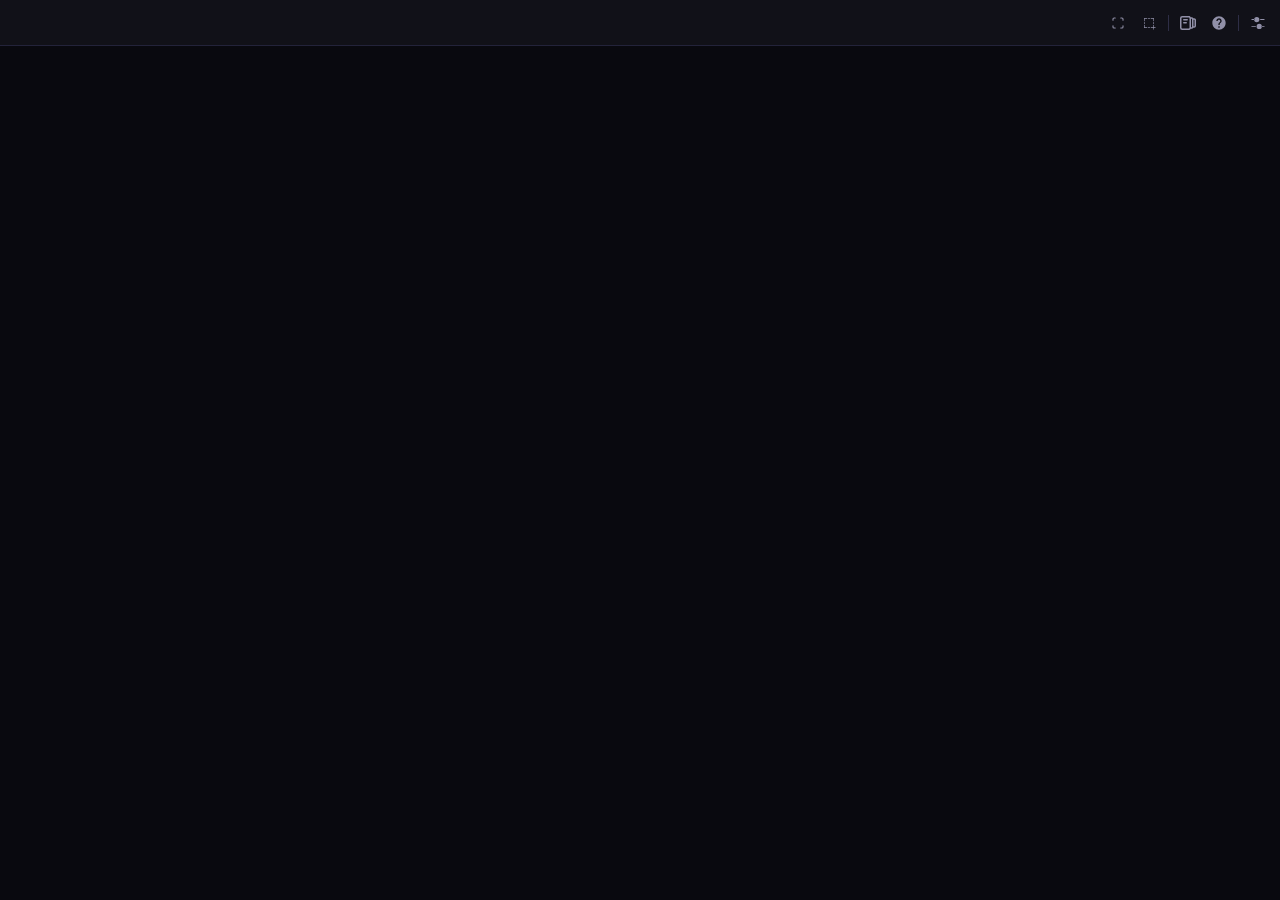
==== panel/index.html @ ac5a8de8 "Initial commit: Genaibar - AI Sidebar Chrome Extension" ====
<!DOCTYPE html>
<html lang="en">
<head>
  <meta charset="UTF-8" />
  <meta name="viewport" content="width=device-width, initial-scale=1.0" />
  <title>Genaibar</title>
  <link rel="stylesheet" href="panel.css" />
</head>
<body>
<div class="app">

  <!-- ═══ TOPBAR ═══ -->
  <header class="topbar">
    <div class="tabs-scroll" id="tabsScroll">
      <div class="tabs" id="tabs"></div>
    </div>

    <div class="topbar-actions">
      <!-- Screenshot buttons -->
      <button class="icon-btn" id="screenshotBtn" title="Full screenshot (Alt+Shift+S)">
        <svg viewBox="-2.4 -2.4 28.8 28.8" fill="currentColor">
          <path d="M2,7V5A3,3,0,0,1,5,2H7A1,1,0,0,1,7,4H5A1,1,0,0,0,4,5V7A1,1,0,0,1,2,7ZM2,19a3,3,0,0,0,3,3H7a1,1,0,0,0,0-2H5a1,1,0,0,1-1-1V17a1,1,0,0,0-2,0Zm20-2a1,1,0,0,0-2,0v2a1,1,0,0,1-1,1H17a1,1,0,0,0,0,2h2a3,3,0,0,0,3-3ZM22,5a3,3,0,0,0-3-3H17a1,1,0,0,0,0,2h2a1,1,0,0,1,1,1V7a1,1,0,0,0,2,0Z"/>
        </svg>
      </button>
      <button class="icon-btn" id="regionBtn" title="Region screenshot (Alt+Shift+R)">
        <svg viewBox="0 0 48 48" fill="currentColor">
          <path d="M26,39H22a1,1,0,0,1,0-2h4a1,1,0,0,1,0,2Z"/>
          <path d="M26,11H22a1,1,0,0,1,0-2h4a1,1,0,0,1,0,2Z"/>
          <path d="M38,27a1,1,0,0,1-1-1V22a1,1,0,0,1,2,0v4A1,1,0,0,1,38,27Z"/>
          <path d="M10,27a1,1,0,0,1-1-1V22a1,1,0,0,1,2,0v4A1,1,0,0,1,10,27Z"/>
          <path d="M38,39H30a1,1,0,1,1,0-2h7V30a1,1,0,0,1,2,0v8A1,1,0,0,1,38,39Z"/>
          <path d="M38,18.92a1,1,0,0,1-1-1V11H29.76a1,1,0,0,1,0-2H38a1,1,0,0,1,1,1v7.92A1,1,0,0,1,38,18.92Z"/>
          <path d="M10,18.92a1,1,0,0,1-1-1V10a1,1,0,0,1,1-1h8.1a1,1,0,0,1,0,2H11v6.92A1,1,0,0,1,10,18.92Z"/>
          <path d="M18.07,39H10a1,1,0,0,1-1-1V30a1,1,0,1,1,2,0v7h7.07a1,1,0,0,1,0,2Z"/>
          <path d="M38,44a1,1,0,0,1-1-1V38a1,1,0,0,1,2,0v5A1,1,0,0,1,38,44Z"/>
          <path d="M43,39H38a1,1,0,0,1,0-2h5a1,1,0,0,1,0,2Z"/>
        </svg>
      </button>

      <div class="topbar-divider"></div>

      <!-- History — always visible -->
      <button class="icon-btn" id="historyBtn" title="Session history">
        <svg viewBox="0 0 16 16" fill="currentColor">
          <path d="M3.05 4.75a.7.7 0 01.7-.7h3.5a.7.7 0 110 1.4h-3.5a.7.7 0 01-.7-.7zM3.75 7.05a.7.7 0 100 1.4h2.5a.7.7 0 100-1.4h-2.5z"/>
          <path fill-rule="evenodd" d="M0 3.25A2.25 2.25 0 012.25 1h6.5c.883 0 1.648.51 2.016 1.25h.984c.698 0 1.3.409 1.582 1h.918c.966 0 1.75.784 1.75 1.75v6a1.75 1.75 0 01-1.75 1.75h-.918c-.281.591-.884 1-1.582 1h-.984A2.25 2.25 0 018.75 15h-6.5A2.25 2.25 0 010 12.75v-9.5zm13.5 8h.75a.25.25 0 00.25-.25V5a.25.25 0 00-.25-.25h-.75v6.5zm-2.5 1v-8.5h.75A.25.25 0 0112 4v8a.25.25 0 01-.25.25H11zM2.25 2.5a.75.75 0 00-.75.75v9.5c0 .414.336.75.75.75h6.5a.75.75 0 00.75-.75v-9.5a.75.75 0 00-.75-.75h-6.5z" clip-rule="evenodd"/>
        </svg>
      </button>

      <!-- Prompt library -->
      <button class="icon-btn" id="promptsBtn" title="Prompt library">
        <svg viewBox="0 0 24 24" fill="currentColor">
          <path d="M12 2C6.48 2 2 6.48 2 12s4.48 10 10 10 10-4.48 10-10S17.52 2 12 2zm1 17h-2v-2h2v2zm2.07-7.75l-.9.92C13.45 12.9 13 13.5 13 15h-2v-.5c0-1.1.45-2.1 1.17-2.83l1.24-1.26c.37-.36.59-.86.59-1.41 0-1.1-.9-2-2-2s-2 .9-2 2H8c0-2.21 1.79-4 4-4s4 1.79 4 4c0 .88-.36 1.68-.93 2.25z"/>
        </svg>
      </button>

      <div class="topbar-divider"></div>

      <!-- Settings -->
      <button class="icon-btn" id="settingsBtn" title="Settings">
        <svg viewBox="0 0 24 24" fill="currentColor">
          <path d="M21.3 7.58H15.72c-.39 0-.7-.31-.7-.7s.31-.7.7-.7h5.58c.39 0 .7.31.7.7s-.31.7-.7.7ZM6.42 7.58H2.7c-.39 0-.7-.31-.7-.7s.31-.7.7-.7h3.72c.39 0 .7.31.7.7s-.32.7-.7.7ZM10.14 10.83a3.95 3.95 0 100-7.9 3.95 3.95 0 000 7.9ZM21.3 17.81h-3.72c-.39 0-.7-.31-.7-.7s.31-.7.7-.7h3.72c.39 0 .7.31.7.7s-.31.7-.7.7ZM8.28 17.81H2.7c-.39 0-.7-.31-.7-.7s.31-.7.7-.7h5.58c.39 0 .7.31.7.7s-.32.7-.7.7ZM13.86 21.07a3.95 3.95 0 100-7.9 3.95 3.95 0 000 7.9Z"/>
        </svg>
      </button>
    </div>
  </header>

  <!-- ═══ HISTORY PANEL ═══ -->
  <div class="slide-panel hidden" id="historyPanel">
    <div class="slide-panel-header">
      <div class="slide-panel-title">
        <svg viewBox="0 0 16 16" fill="currentColor" style="width:13px;height:13px">
          <path d="M3.05 4.75a.7.7 0 01.7-.7h3.5a.7.7 0 110 1.4h-3.5a.7.7 0 01-.7-.7zM3.75 7.05a.7.7 0 100 1.4h2.5a.7.7 0 100-1.4h-2.5z"/>
          <path fill-rule="evenodd" d="M0 3.25A2.25 2.25 0 012.25 1h6.5c.883 0 1.648.51 2.016 1.25h.984c.698 0 1.3.409 1.582 1h.918c.966 0 1.75.784 1.75 1.75v6a1.75 1.75 0 01-1.75 1.75h-.918c-.281.591-.884 1-1.582 1h-.984A2.25 2.25 0 018.75 15h-6.5A2.25 2.25 0 010 12.75v-9.5zm13.5 8h.75a.25.25 0 00.25-.25V5a.25.25 0 00-.25-.25h-.75v6.5zm-2.5 1v-8.5h.75A.25.25 0 0112 4v8a.25.25 0 01-.25.25H11zM2.25 2.5a.75.75 0 00-.75.75v9.5c0 .414.336.75.75.75h6.5a.75.75 0 00.75-.75v-9.5a.75.75 0 00-.75-.75h-6.5z" clip-rule="evenodd"/>
        </svg>
        Session History
      </div>
      <div class="slide-panel-filters">
        <button class="filter-btn active" data-filter="all">All</button>
        <button class="filter-btn" data-filter="image">Images</button>
        <button class="filter-btn" data-filter="text">Text</button>
      </div>
      <button class="clear-btn" id="clearHistoryBtn">Clear</button>
    </div>
    <div class="history-scroll" id="historyScroll">
      <div class="history-content" id="historyContent"></div>
    </div>
  </div>

  <!-- ═══ PROMPTS PANEL ═══ -->
  <div class="slide-panel hidden" id="promptsPanel">
    <div class="slide-panel-header">
      <div class="slide-panel-title">
        <svg viewBox="0 0 24 24" fill="currentColor" style="width:13px;height:13px">
          <path d="M12 2C6.48 2 2 6.48 2 12s4.48 10 10 10 10-4.48 10-10S17.52 2 12 2zm1 17h-2v-2h2v2zm2.07-7.75l-.9.92C13.45 12.9 13 13.5 13 15h-2v-.5c0-1.1.45-2.1 1.17-2.83l1.24-1.26c.37-.36.59-.86.59-1.41 0-1.1-.9-2-2-2s-2 .9-2 2H8c0-2.21 1.79-4 4-4s4 1.79 4 4c0 .88-.36 1.68-.93 2.25z"/>
        </svg>
        Prompt Library
      </div>
      <button class="manage-btn" id="managePromptsBtn">+ Manage</button>
    </div>
    <div class="prompts-list" id="promptsList"></div>
  </div>

  <!-- ═══ IFRAME AREA ═══ -->
  <main class="iframe-area" id="iframeArea">
    <div class="empty-state" id="emptyState" style="display:none">
      <div class="empty-icon">
        <svg viewBox="0 0 48 48" fill="none">
          <circle cx="24" cy="24" r="22" stroke="#7c3aed" stroke-width="1.5"/>
          <path d="M16 24h16M24 16v16" stroke="#7c3aed" stroke-width="1.5" stroke-linecap="round"/>
        </svg>
      </div>
      <p class="empty-title">No LLMs added yet</p>
      <p class="empty-sub">Open Settings to add your first AI assistant</p>
      <button class="btn-primary" id="emptySettingsBtn">Open Settings</button>
    </div>

    <!-- Paste overlay -->
    <div class="paste-overlay hidden" id="pasteOverlay">
      <div class="paste-card">
        <div class="paste-ripple"></div>
        <svg class="paste-svg" viewBox="0 0 24 24" fill="none">
          <rect x="8" y="4" width="12" height="16" rx="2" stroke="#a78bfa" stroke-width="1.5"/>
          <path d="M8 8H5a1 1 0 00-1 1v11a1 1 0 001 1h11a1 1 0 001-1v-3" stroke="#a78bfa" stroke-width="1.5" stroke-linecap="round"/>
        </svg>
        <div class="paste-title" id="pasteTitle">Pasting…</div>
        <div class="paste-sub">Or click the LLM input and press <kbd>Ctrl+V</kbd></div>
        <div class="paste-track"><div class="paste-bar" id="pasteBar"></div></div>
        <div class="paste-dismiss">Click anywhere to dismiss</div>
      </div>
    </div>
  </main>

  <!-- ═══ STATUS BAR ═══ -->
  <div class="status-bar" id="statusBar">
    <span id="statusText"></span>
    <button class="open-tab-btn" id="openTabBtn">
      <svg viewBox="0 0 16 16" fill="currentColor"><path d="M8.636 3.5a.5.5 0 0 0-.5-.5H1.5A1.5 1.5 0 0 0 0 4.5v10A1.5 1.5 0 0 0 1.5 16h10a1.5 1.5 0 0 0 1.5-1.5V7.864a.5.5 0 0 0-1 0V14.5a.5.5 0 0 1-.5.5h-10a.5.5 0 0 1-.5-.5v-10a.5.5 0 0 1 .5-.5h6.636a.5.5 0 0 0 .5-.5z"/><path d="M16 .5a.5.5 0 0 0-.5-.5h-5a.5.5 0 0 0 0 1h3.793L6.146 9.146a.5.5 0 1 0 .708.708L15 1.707V5.5a.5.5 0 0 0 1 0v-5z"/></svg>
      Open in tab
    </button>
  </div>

  <!-- ═══ SCREENSHOT OVERLAY (manual only) ═══ -->
  <div class="ss-overlay hidden" id="ssOverlay">
    <div class="ss-header">
      <div class="ss-header-left">
        <svg viewBox="-2.4 -2.4 28.8 28.8" fill="currentColor" style="width:14px;height:14px;color:#a78bfa">
          <path d="M2,7V5A3,3,0,0,1,5,2H7A1,1,0,0,1,7,4H5A1,1,0,0,0,4,5V7A1,1,0,0,1,2,7ZM2,19a3,3,0,0,0,3,3H7a1,1,0,0,0,0-2H5a1,1,0,0,1-1-1V17a1,1,0,0,0-2,0Zm20-2a1,1,0,0,0-2,0v2a1,1,0,0,1-1,1H17a1,1,0,0,0,0,2h2a3,3,0,0,0,3-3ZM22,5a3,3,0,0,0-3-3H17a1,1,0,0,0,0,2h2a1,1,0,0,1,1,1V7a1,1,0,0,0,2,0Z"/>
        </svg>
        Screenshot
        <span class="ss-badge" id="ssDimsBadge"></span>
      </div>
      <div class="ss-header-right">
        <button class="icon-btn sm" id="ssRetakeBtn" title="Retake">
          <svg viewBox="-2.4 -2.4 28.8 28.8" fill="currentColor"><path d="M2,7V5A3,3,0,0,1,5,2H7A1,1,0,0,1,7,4H5A1,1,0,0,0,4,5V7A1,1,0,0,1,2,7ZM2,19a3,3,0,0,0,3,3H7a1,1,0,0,0,0-2H5a1,1,0,0,1-1-1V17a1,1,0,0,0-2,0Zm20-2a1,1,0,0,0-2,0v2a1,1,0,0,1-1,1H17a1,1,0,0,0,0,2h2a3,3,0,0,0,3-3ZM22,5a3,3,0,0,0-3-3H17a1,1,0,0,0,0,2h2a1,1,0,0,1,1,1V7a1,1,0,0,0,2,0Z"/></svg>
        </button>
        <button class="icon-btn sm" id="ssHistBtn" title="History">
          <svg viewBox="0 0 16 16" fill="currentColor"><path d="M3.05 4.75a.7.7 0 01.7-.7h3.5a.7.7 0 110 1.4h-3.5a.7.7 0 01-.7-.7zM3.75 7.05a.7.7 0 100 1.4h2.5a.7.7 0 100-1.4h-2.5z"/><path fill-rule="evenodd" d="M0 3.25A2.25 2.25 0 012.25 1h6.5c.883 0 1.648.51 2.016 1.25h.984c.698 0 1.3.409 1.582 1h.918c.966 0 1.75.784 1.75 1.75v6a1.75 1.75 0 01-1.75 1.75h-.918c-.281.591-.884 1-1.582 1h-.984A2.25 2.25 0 018.75 15h-6.5A2.25 2.25 0 010 12.75v-9.5zm13.5 8h.75a.25.25 0 00.25-.25V5a.25.25 0 00-.25-.25h-.75v6.5zm-2.5 1v-8.5h.75A.25.25 0 0112 4v8a.25.25 0 01-.25.25H11zM2.25 2.5a.75.75 0 00-.75.75v9.5c0 .414.336.75.75.75h6.5a.75.75 0 00.75-.75v-9.5a.75.75 0 00-.75-.75h-6.5z" clip-rule="evenodd"/></svg>
        </button>
        <button class="icon-btn sm" id="ssCloseBtn" title="Close">
          <svg viewBox="0 0 20 20" fill="currentColor"><path fill-rule="evenodd" d="M4.293 4.293a1 1 0 011.414 0L10 8.586l4.293-4.293a1 1 0 111.414 1.414L11.414 10l4.293 4.293a1 1 0 01-1.414 1.414L10 11.414l-4.293 4.293a1 1 0 01-1.414-1.414L8.586 10 4.293 5.707a1 1 0 010-1.414z" clip-rule="evenodd"/></svg>
        </button>
      </div>
    </div>

    <div class="ss-preview"><img id="ssImage" src="" alt="Screenshot" draggable="false"/></div>

    <div class="ss-resize-row">
      <span class="ss-resize-label">Resize</span>
      <div class="ss-presets">
        <button class="preset-sz active" data-scale="1">100%</button>
        <button class="preset-sz" data-scale="0.75">75%</button>
        <button class="preset-sz" data-scale="0.5">50%</button>
        <button class="preset-sz" data-scale="0.25">25%</button>
      </div>
      <div class="ss-custom">
        <input type="number" id="customW" placeholder="W" min="1"/>
        <span>×</span>
        <input type="number" id="customH" placeholder="H" min="1"/>
        <button class="btn-xs" id="applyCustomSize">Apply</button>
      </div>
    </div>

    <div class="ss-actions">
      <button class="btn-send" id="ssSendBtn">
        <svg viewBox="0 0 20 20" fill="currentColor"><path d="M10.894 2.553a1 1 0 00-1.788 0l-7 14a1 1 0 001.169 1.409l5-1.429A1 1 0 009 15.571V11a1 1 0 112 0v4.571a1 1 0 00.725.962l5 1.428a1 1 0 001.17-1.408l-7-14z"/></svg>
        Send to LLM
      </button>
      <button class="btn-outline-sm" id="ssCopyBtn">
        <svg viewBox="0 0 20 20" fill="currentColor"><path d="M8 3a1 1 0 011-1h2a1 1 0 110 2H9a1 1 0 01-1-1z"/><path d="M6 3a2 2 0 00-2 2v11a2 2 0 002 2h8a2 2 0 002-2V5a2 2 0 00-2-2 3 3 0 01-3 3H9a3 3 0 01-3-3z"/></svg>
        Copy
      </button>
    </div>

    <!-- History strip inside ss-overlay -->
    <div class="ss-hist-strip hidden" id="ssHistStrip">
      <div class="ss-hist-label">History</div>
      <div class="ss-hist-row" id="ssHistRow"></div>
    </div>
  </div>

  <!-- Capturing spinner -->
  <div class="capturing hidden" id="ssCapturing">
    <div class="spinner"></div>
    <span>Capturing…</span>
  </div>

  <!-- Toast -->
  <div class="toast" id="toast"></div>
</div>
<script src="panel.js"></script>
</body>
</html>
---- panel/panel.css ----
:root {
  --bg-0: #09090f;
  --bg-1: #111118;
  --bg-2: #1a1a26;
  --bg-3: #222232;
  --bg-4: #2c2c40;
  --accent: #7c3aed;
  --accent-dim: rgba(124,58,237,0.18);
  --accent-glow: rgba(124,58,237,0.35);
  --accent-light: #a78bfa;
  --text-1: #f1f0f8;
  --text-2: #9190a8;
  --text-3: #4e4d64;
  --border: #23233a;
  --border-light: #2e2e46;
  --success: #10b981;
  --danger: #ef4444;
  --warn: #f59e0b;
  --topbar-h: 46px;
  --status-h: 28px;
  --r: 8px;
}
*,*::before,*::after{box-sizing:border-box;margin:0;padding:0}
html,body{width:100%;height:100%;overflow:hidden;background:var(--bg-0);font-family:-apple-system,BlinkMacSystemFont,'Segoe UI',system-ui,sans-serif;color:var(--text-1);font-size:13px;-webkit-font-smoothing:antialiased}
.app{display:flex;flex-direction:column;height:100vh;overflow:hidden;position:relative}

/* ── TOPBAR ─────────────────────────────────────── */
.topbar{
  display:flex;align-items:center;height:var(--topbar-h);
  background:var(--bg-1);border-bottom:1px solid var(--border);
  flex-shrink:0;padding-right:4px;gap:2px;
}
.tabs-scroll{flex:1;overflow-x:auto;overflow-y:hidden;scrollbar-width:none;height:100%}
.tabs-scroll::-webkit-scrollbar{display:none}
.tabs{display:flex;align-items:center;height:100%;gap:3px;padding:0 6px;min-width:max-content}

/* favicon-only tabs */
.tab{
  position:relative;display:flex;align-items:center;justify-content:center;
  width:36px;height:36px;border-radius:var(--r);cursor:pointer;
  border:1px solid transparent;transition:all .15s;flex-shrink:0;
}
.tab:hover{background:var(--bg-2);border-color:var(--border-light)}
.tab.active{background:var(--accent-dim);border-color:var(--accent)}
.tab-favicon{
  width:22px;height:22px;border-radius:4px;
  display:flex;align-items:center;justify-content:center;
  font-size:11px;font-weight:700;flex-shrink:0;
}
.tab-favicon img{width:20px;height:20px;border-radius:3px;object-fit:contain;display:block}
.tab-close{
  position:absolute;top:-5px;right:-5px;
  display:none;align-items:center;justify-content:center;
  width:14px;height:14px;border-radius:50%;
  background:var(--bg-3);border:1px solid var(--border-light);
  cursor:pointer;color:var(--text-3);padding:0;z-index:1;transition:all .1s
}
.tab-close svg{width:8px;height:8px}
.tab:hover .tab-close{display:flex}
.tab-close:hover{background:var(--danger);color:#fff;border-color:var(--danger)}

/* topbar action buttons */
.topbar-actions{display:flex;align-items:center;gap:1px;flex-shrink:0;padding:0 3px}
.topbar-divider{width:1px;height:16px;background:var(--border-light);margin:0 3px}
.icon-btn{
  display:flex;align-items:center;justify-content:center;
  width:30px;height:30px;border-radius:var(--r);
  background:transparent;border:none;cursor:pointer;
  color:var(--text-2);transition:all .15s;flex-shrink:0;
}
.icon-btn svg{width:16px;height:16px}
.icon-btn:hover{background:var(--bg-2);color:var(--text-1)}
.icon-btn:active{background:var(--bg-3)}
.icon-btn.active{background:var(--accent-dim);color:var(--accent-light)}
.icon-btn.sm svg{width:14px;height:14px}

/* ── SLIDE PANELS (history + prompts) ──────────── */
.slide-panel{
  position:absolute;left:0;right:0;top:var(--topbar-h);
  background:var(--bg-1);border-bottom:1px solid var(--border);
  z-index:300;display:flex;flex-direction:column;max-height:260px;
  animation:slideDown .18s ease;
}
.slide-panel.hidden{display:none}
@keyframes slideDown{from{opacity:0;transform:translateY(-8px)}to{opacity:1;transform:translateY(0)}}

.slide-panel-header{
  display:flex;align-items:center;gap:8px;
  padding:8px 10px;border-bottom:1px solid var(--border);flex-shrink:0
}
.slide-panel-title{display:flex;align-items:center;gap:6px;font-size:12px;font-weight:700;color:var(--text-1)}
.slide-panel-filters{display:flex;gap:3px;margin-left:auto}
.filter-btn{
  padding:3px 8px;border-radius:5px;border:1px solid transparent;
  background:transparent;color:var(--text-2);font-size:11px;font-weight:600;cursor:pointer;transition:all .12s
}
.filter-btn:hover{color:var(--text-1);border-color:var(--border-light)}
.filter-btn.active{background:var(--accent-dim);border-color:var(--accent);color:var(--accent-light)}
.clear-btn{
  padding:3px 8px;border-radius:5px;border:1px solid var(--border-light);
  background:transparent;color:var(--text-3);font-size:11px;cursor:pointer;transition:all .12s
}
.clear-btn:hover{color:var(--danger);border-color:var(--danger)}
.manage-btn{
  margin-left:auto;padding:3px 10px;border-radius:5px;
  background:var(--accent);border:none;color:#fff;font-size:11px;font-weight:600;cursor:pointer;transition:all .12s
}
.manage-btn:hover{background:#6d28d9}

/* history scroll area */
.history-scroll{flex:1;overflow-y:auto;scrollbar-width:thin;scrollbar-color:var(--border) transparent}
.history-content{padding:8px;display:flex;flex-direction:column;gap:6px}
.history-empty{padding:20px;text-align:center;color:var(--text-3);font-size:12px}

/* image items in history (grid row) */
.history-images-row{display:flex;gap:5px;flex-wrap:wrap}
.history-img-item{
  width:72px;height:52px;border-radius:6px;overflow:hidden;
  border:1px solid var(--border-light);cursor:pointer;position:relative;flex-shrink:0;
  transition:border-color .12s,transform .12s;
}
.history-img-item:hover{border-color:var(--accent);transform:scale(1.03)}
.history-img-item img{width:100%;height:100%;object-fit:cover;display:block}
.history-img-item .hist-meta{
  position:absolute;bottom:0;left:0;right:0;
  background:rgba(0,0,0,.65);font-size:9px;color:#ccc;
  padding:2px 4px;text-align:center;
}
/* text items in history */
.history-text-item{
  padding:8px 10px;border-radius:6px;
  border:1px solid var(--border-light);cursor:pointer;
  transition:border-color .12s,background .12s;
}
.history-text-item:hover{border-color:var(--accent);background:var(--bg-2)}
.history-text-preview{font-size:12px;color:var(--text-2);line-height:1.5;
  overflow:hidden;display:-webkit-box;-webkit-line-clamp:2;-webkit-box-orient:vertical}
.history-text-meta{font-size:10px;color:var(--text-3);margin-top:3px}

/* ── PROMPTS LIST ───────────────────────────────── */
.prompts-list{flex:1;overflow-y:auto;scrollbar-width:thin;scrollbar-color:var(--border) transparent}
.prompt-item{
  display:flex;flex-direction:column;gap:3px;
  padding:10px 12px;border-bottom:1px solid var(--border);cursor:pointer;transition:background .12s
}
.prompt-item:hover{background:var(--bg-2)}
.prompt-item:last-child{border-bottom:none}
.prompt-title{font-size:12px;font-weight:700;color:var(--text-1)}
.prompt-preview{font-size:11px;color:var(--text-2);
  overflow:hidden;display:-webkit-box;-webkit-line-clamp:1;-webkit-box-orient:vertical}
.prompts-empty{padding:20px;text-align:center;color:var(--text-3);font-size:12px;line-height:1.6}
.prompts-empty a{color:var(--accent-light);cursor:pointer;text-decoration:underline}

/* ── IFRAME AREA ────────────────────────────────── */
.iframe-area{flex:1;position:relative;overflow:hidden;background:var(--bg-0)}
.llm-iframe{position:absolute;inset:0;width:100%;height:100%;border:none;display:none;background:#fff}
.llm-iframe.active{display:block}
.iframe-loader{
  position:absolute;inset:0;display:flex;flex-direction:column;
  align-items:center;justify-content:center;gap:14px;
  background:var(--bg-0);z-index:10;transition:opacity .3s
}
.iframe-loader.hidden{opacity:0;pointer-events:none}
.spinner{
  width:24px;height:24px;border-radius:50%;
  border:2px solid var(--border-light);border-top-color:var(--accent);
  animation:spin .65s linear infinite
}
@keyframes spin{to{transform:rotate(360deg)}}
.loader-name{font-size:12px;color:var(--text-2)}

/* empty state */
.empty-state{
  position:absolute;inset:0;display:flex;flex-direction:column;
  align-items:center;justify-content:center;gap:12px;padding:32px
}
.empty-icon svg{width:52px;height:52px}
.empty-title{font-size:15px;font-weight:700}
.empty-sub{font-size:12px;color:var(--text-2);text-align:center;line-height:1.6}
.btn-primary{
  margin-top:6px;padding:9px 22px;background:var(--accent);color:#fff;
  border:none;border-radius:var(--r);font-size:13px;font-weight:700;cursor:pointer;transition:background .15s
}
.btn-primary:hover{background:#6d28d9}

/* ── PASTE OVERLAY ──────────────────────────────── */
.paste-overlay{
  position:absolute;inset:0;z-index:50;
  background:rgba(9,9,15,.72);backdrop-filter:blur(5px);
  display:flex;align-items:center;justify-content:center;cursor:pointer;
  opacity:0;transition:opacity .22s;pointer-events:none
}
.paste-overlay.hidden{display:none}
.paste-overlay.visible{opacity:1;pointer-events:all}
.paste-card{
  background:var(--bg-1);border:1px solid var(--accent);border-radius:18px;
  padding:28px 32px;display:flex;flex-direction:column;align-items:center;
  gap:10px;box-shadow:0 0 48px var(--accent-glow),0 12px 40px rgba(0,0,0,.6);
  text-align:center;max-width:260px;position:relative;overflow:hidden
}
.paste-ripple{
  position:absolute;width:200px;height:200px;border-radius:50%;
  background:var(--accent-dim);top:-60px;left:50%;transform:translateX(-50%);
  animation:ripple 2.5s ease-in-out infinite
}
@keyframes ripple{0%,100%{transform:translateX(-50%) scale(.9);opacity:.6}50%{transform:translateX(-50%) scale(1.2);opacity:.2}}
.paste-svg{width:38px;height:38px;position:relative;z-index:1}
.paste-title{font-size:14px;font-weight:800;position:relative;z-index:1}
.paste-sub{font-size:11px;color:var(--text-2);position:relative;z-index:1}
.paste-sub kbd{
  display:inline-flex;align-items:center;padding:1px 5px;
  background:var(--bg-3);border:1px solid var(--border-light);border-radius:4px;
  font-family:inherit;font-size:11px;font-weight:700;color:var(--accent-light)
}
.paste-track{width:100%;height:3px;background:var(--bg-3);border-radius:2px;overflow:hidden;position:relative;z-index:1}
.paste-bar{height:100%;background:var(--accent);border-radius:2px;width:100%}
.paste-dismiss{font-size:10px;color:var(--text-3);position:relative;z-index:1}

/* ── STATUS BAR ─────────────────────────────────── */
.status-bar{
  display:none;align-items:center;justify-content:space-between;
  height:var(--status-h);padding:0 8px;
  background:var(--bg-1);border-top:1px solid var(--border);flex-shrink:0;gap:6px
}
.status-bar.visible{display:flex}
#statusText{font-size:10px;color:var(--text-3);overflow:hidden;text-overflow:ellipsis;white-space:nowrap;flex:1}
.open-tab-btn{
  display:flex;align-items:center;gap:4px;padding:2px 7px;
  background:var(--bg-3);border:1px solid var(--border-light);border-radius:5px;
  color:var(--text-2);font-size:10px;cursor:pointer;transition:all .15s;white-space:nowrap;flex-shrink:0
}
.open-tab-btn svg{width:10px;height:10px}
.open-tab-btn:hover{color:var(--text-1);border-color:var(--accent)}

/* ── SCREENSHOT OVERLAY ─────────────────────────── */
.ss-overlay{
  position:absolute;inset:0;background:var(--bg-0);
  display:flex;flex-direction:column;z-index:200;overflow:hidden
}
.ss-overlay.hidden{display:none}
.ss-header{
  display:flex;align-items:center;justify-content:space-between;
  padding:7px 8px;background:var(--bg-1);border-bottom:1px solid var(--border);flex-shrink:0
}
.ss-header-left{display:flex;align-items:center;gap:6px;font-size:12px;font-weight:700}
.ss-header-right{display:flex;align-items:center;gap:1px}
.ss-badge{
  font-size:10px;color:var(--text-3);background:var(--bg-3);
  padding:2px 6px;border-radius:4px;font-weight:400
}
.ss-preview{
  flex:1;overflow:auto;display:flex;align-items:flex-start;
  justify-content:center;padding:10px;min-height:0;background:var(--bg-0)
}
.ss-preview img{
  max-width:100%;height:auto;border-radius:5px;
  border:1px solid var(--border);box-shadow:0 4px 20px rgba(0,0,0,.5)
}
.ss-resize-row{
  flex-shrink:0;padding:8px 10px;border-top:1px solid var(--border);
  background:var(--bg-1);display:flex;align-items:center;gap:8px;flex-wrap:wrap
}
.ss-resize-label{font-size:10px;font-weight:700;text-transform:uppercase;letter-spacing:.06em;color:var(--text-3);white-space:nowrap}
.ss-presets{display:flex;gap:4px}
.preset-sz{
  padding:4px 8px;border-radius:5px;background:var(--bg-2);
  border:1px solid var(--border);color:var(--text-2);font-size:11px;font-weight:600;cursor:pointer;transition:all .12s
}
.preset-sz:hover{color:var(--text-1);border-color:var(--accent)}
.preset-sz.active{background:var(--accent-dim);border-color:var(--accent);color:var(--accent-light)}
.ss-custom{display:flex;align-items:center;gap:4px;margin-left:auto}
.ss-custom input{
  width:52px;padding:4px 6px;background:var(--bg-2);border:1px solid var(--border);
  border-radius:5px;color:var(--text-1);font-size:11px;outline:none;-moz-appearance:textfield
}
.ss-custom input::-webkit-inner-spin-button,.ss-custom input::-webkit-outer-spin-button{-webkit-appearance:none}
.ss-custom input:focus{border-color:var(--accent)}
.ss-custom span{color:var(--text-3);font-size:11px}
.btn-xs{
  padding:4px 9px;background:var(--bg-3);border:1px solid var(--border);
  border-radius:5px;color:var(--text-2);font-size:11px;font-weight:600;cursor:pointer;transition:all .12s
}
.btn-xs:hover{color:var(--text-1);border-color:var(--accent)}
.ss-actions{
  display:flex;gap:6px;padding:8px 10px;
  border-top:1px solid var(--border);background:var(--bg-1);flex-shrink:0
}
.btn-send{
  flex:1;display:flex;align-items:center;justify-content:center;
  gap:6px;padding:8px;background:var(--accent);color:#fff;
  border:none;border-radius:var(--r);font-size:12px;font-weight:700;cursor:pointer;transition:all .15s
}
.btn-send svg{width:14px;height:14px}
.btn-send:hover{background:#6d28d9}
.btn-send:active{transform:scale(.97)}
.btn-outline-sm{
  display:flex;align-items:center;justify-content:center;gap:5px;
  padding:8px 12px;background:transparent;border:1px solid var(--border-light);
  border-radius:var(--r);color:var(--text-2);font-size:12px;font-weight:600;cursor:pointer;transition:all .15s
}
.btn-outline-sm svg{width:13px;height:13px}
.btn-outline-sm:hover{color:var(--text-1);border-color:var(--accent)}

/* history strip inside ss-overlay */
.ss-hist-strip{border-top:1px solid var(--border);background:var(--bg-1);flex-shrink:0;max-height:90px}
.ss-hist-strip.hidden{display:none}
.ss-hist-label{padding:4px 10px 2px;font-size:10px;font-weight:700;text-transform:uppercase;letter-spacing:.06em;color:var(--text-3)}
.ss-hist-row{display:flex;gap:4px;padding:4px 10px 8px;overflow-x:auto;scrollbar-width:none}
.ss-hist-row::-webkit-scrollbar{display:none}
.ss-hist-thumb{
  flex-shrink:0;width:60px;height:44px;border-radius:4px;overflow:hidden;
  border:1px solid var(--border);cursor:pointer;transition:border-color .12s
}
.ss-hist-thumb:hover{border-color:var(--accent)}
.ss-hist-thumb img{width:100%;height:100%;object-fit:cover}

/* ── CAPTURING SPINNER ──────────────────────────── */
.capturing{
  position:absolute;inset:0;z-index:400;background:rgba(9,9,15,.85);
  display:flex;flex-direction:column;align-items:center;justify-content:center;gap:10px;backdrop-filter:blur(3px)
}
.capturing.hidden{display:none}
.capturing span{font-size:12px;color:var(--text-2)}

/* ── TOAST ──────────────────────────────────────── */
.toast{
  position:absolute;bottom:36px;left:50%;transform:translateX(-50%) translateY(4px);
  background:var(--bg-3);border:1px solid var(--border-light);border-radius:10px;
  padding:7px 14px;font-size:12px;font-weight:600;color:var(--text-1);
  opacity:0;transition:all .2s;pointer-events:none;z-index:500;white-space:nowrap;
  box-shadow:0 4px 20px rgba(0,0,0,.4)
}
.toast.show{opacity:1;transform:translateX(-50%) translateY(0)}
.toast.success{border-color:var(--success);color:var(--success)}
.toast.error{border-color:var(--danger);color:var(--danger)}
.toast.info{border-color:var(--accent);color:var(--accent-light)}
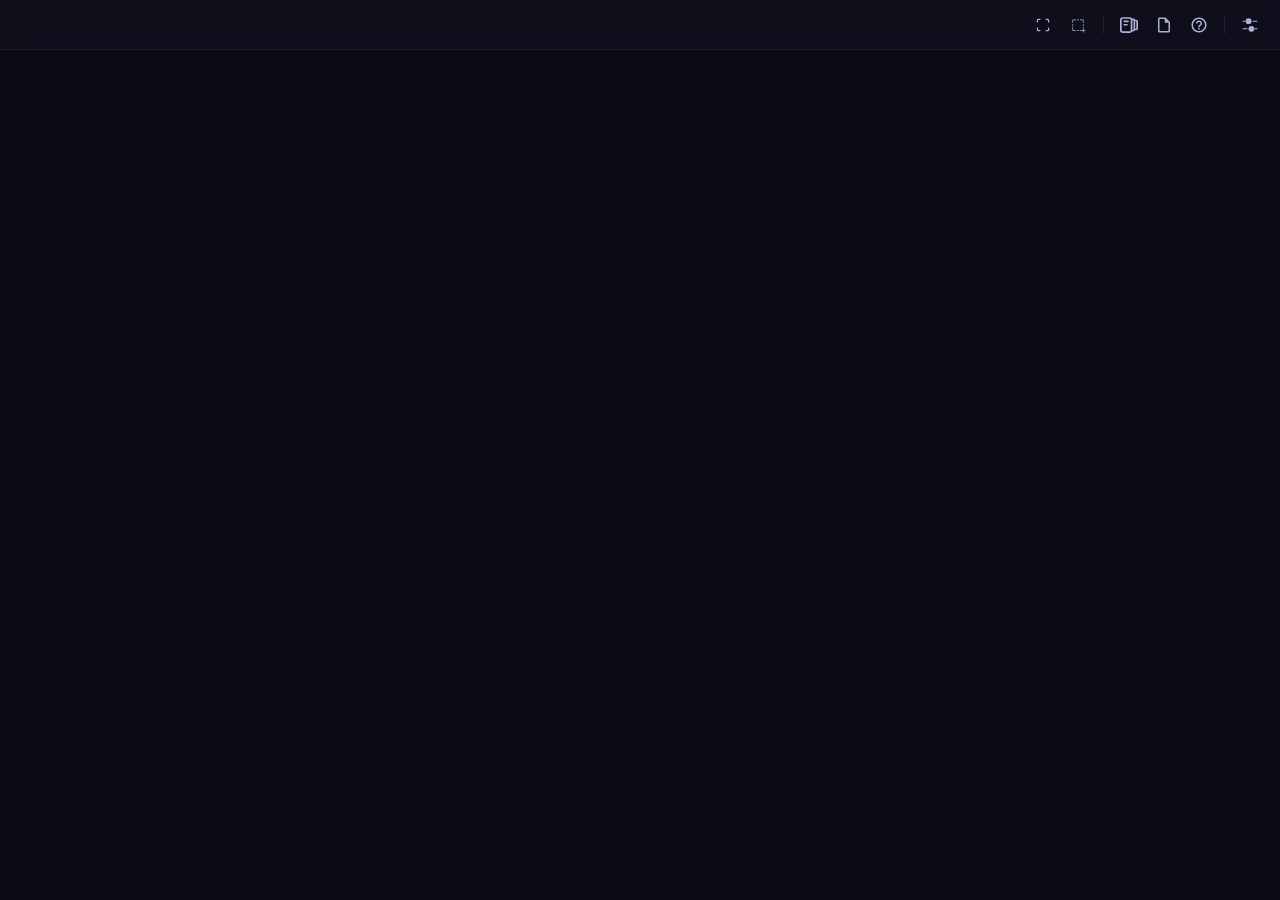
==== commit 11079e28: "Initial commit: Genaibar - v1.0.0" ====
--- a/panel/index.html
+++ b/panel/index.html
@@ -1,10 +1,10 @@
 <!DOCTYPE html>
 <html lang="en">
 <head>
-  <meta charset="UTF-8" />
-  <meta name="viewport" content="width=device-width, initial-scale=1.0" />
+  <meta charset="UTF-8"/>
+  <meta name="viewport" content="width=device-width,initial-scale=1.0"/>
   <title>Genaibar</title>
-  <link rel="stylesheet" href="panel.css" />
+  <link rel="stylesheet" href="panel.css"/>
 </head>
 <body>
 <div class="app">
@@ -14,14 +14,12 @@
     <div class="tabs-scroll" id="tabsScroll">
       <div class="tabs" id="tabs"></div>
     </div>
-
     <div class="topbar-actions">
-      <!-- Screenshot buttons -->
+      <!-- Screenshot -->
       <button class="icon-btn" id="screenshotBtn" title="Full screenshot (Alt+Shift+S)">
-        <svg viewBox="-2.4 -2.4 28.8 28.8" fill="currentColor">
-          <path d="M2,7V5A3,3,0,0,1,5,2H7A1,1,0,0,1,7,4H5A1,1,0,0,0,4,5V7A1,1,0,0,1,2,7ZM2,19a3,3,0,0,0,3,3H7a1,1,0,0,0,0-2H5a1,1,0,0,1-1-1V17a1,1,0,0,0-2,0Zm20-2a1,1,0,0,0-2,0v2a1,1,0,0,1-1,1H17a1,1,0,0,0,0,2h2a3,3,0,0,0,3-3ZM22,5a3,3,0,0,0-3-3H17a1,1,0,0,0,0,2h2a1,1,0,0,1,1,1V7a1,1,0,0,0,2,0Z"/>
-        </svg>
-      </button>
+        <svg viewBox="-2.4 -2.4 28.8 28.8" fill="currentColor"><path d="M2,7V5A3,3,0,0,1,5,2H7A1,1,0,0,1,7,4H5A1,1,0,0,0,4,5V7A1,1,0,0,1,2,7ZM2,19a3,3,0,0,0,3,3H7a1,1,0,0,0,0-2H5a1,1,0,0,1-1-1V17a1,1,0,0,0-2,0Zm20-2a1,1,0,0,0-2,0v2a1,1,0,0,1-1,1H17a1,1,0,0,0,0,2h2a3,3,0,0,0,3-3ZM22,5a3,3,0,0,0-3-3H17a1,1,0,0,0,0,2h2a1,1,0,0,1,1,1V7a1,1,0,0,0,2,0Z"/></svg>
+      </button>
+      <!-- Region -->
       <button class="icon-btn" id="regionBtn" title="Region screenshot (Alt+Shift+R)">
         <svg viewBox="0 0 48 48" fill="currentColor">
           <path d="M26,39H22a1,1,0,0,1,0-2h4a1,1,0,0,1,0,2Z"/>
@@ -36,31 +34,28 @@
           <path d="M43,39H38a1,1,0,0,1,0-2h5a1,1,0,0,1,0,2Z"/>
         </svg>
       </button>
-
       <div class="topbar-divider"></div>
-
-      <!-- History — always visible -->
+      <!-- History (always visible) -->
       <button class="icon-btn" id="historyBtn" title="Session history">
         <svg viewBox="0 0 16 16" fill="currentColor">
           <path d="M3.05 4.75a.7.7 0 01.7-.7h3.5a.7.7 0 110 1.4h-3.5a.7.7 0 01-.7-.7zM3.75 7.05a.7.7 0 100 1.4h2.5a.7.7 0 100-1.4h-2.5z"/>
           <path fill-rule="evenodd" d="M0 3.25A2.25 2.25 0 012.25 1h6.5c.883 0 1.648.51 2.016 1.25h.984c.698 0 1.3.409 1.582 1h.918c.966 0 1.75.784 1.75 1.75v6a1.75 1.75 0 01-1.75 1.75h-.918c-.281.591-.884 1-1.582 1h-.984A2.25 2.25 0 018.75 15h-6.5A2.25 2.25 0 010 12.75v-9.5zm13.5 8h.75a.25.25 0 00.25-.25V5a.25.25 0 00-.25-.25h-.75v6.5zm-2.5 1v-8.5h.75A.25.25 0 0112 4v8a.25.25 0 01-.25.25H11zM2.25 2.5a.75.75 0 00-.75.75v9.5c0 .414.336.75.75.75h6.5a.75.75 0 00.75-.75v-9.5a.75.75 0 00-.75-.75h-6.5z" clip-rule="evenodd"/>
         </svg>
       </button>
-
-      <!-- Prompt library -->
+      <!-- Prompts -->
       <button class="icon-btn" id="promptsBtn" title="Prompt library">
         <svg viewBox="0 0 24 24" fill="currentColor">
-          <path d="M12 2C6.48 2 2 6.48 2 12s4.48 10 10 10 10-4.48 10-10S17.52 2 12 2zm1 17h-2v-2h2v2zm2.07-7.75l-.9.92C13.45 12.9 13 13.5 13 15h-2v-.5c0-1.1.45-2.1 1.17-2.83l1.24-1.26c.37-.36.59-.86.59-1.41 0-1.1-.9-2-2-2s-2 .9-2 2H8c0-2.21 1.79-4 4-4s4 1.79 4 4c0 .88-.36 1.68-.93 2.25z"/>
-        </svg>
-      </button>
-
+          <path d="M14,2H6A2,2 0 0,0 4,4V20A2,2 0 0,0 6,22H18A2,2 0 0,0 20,20V8L14,2M18,20H6V4H13V9H18V20Z"/>
+        </svg>
+      </button>
+      <!-- Help -->
+      <button class="icon-btn" id="helpBtn" title="Help & FAQ">
+        <svg viewBox="0 0 24 24" fill="currentColor"><path d="M11 18h2v-2h-2v2zm1-16C6.48 2 2 6.48 2 12s4.48 10 10 10 10-4.48 10-10S17.52 2 12 2zm0 18c-4.41 0-8-3.59-8-8s3.59-8 8-8 8 3.59 8 8-3.59 8-8 8zm0-14c-2.21 0-4 1.79-4 4h2c0-1.1.9-2 2-2s2 .9 2 2c0 2-3 1.75-3 5h2c0-2.25 3-2.5 3-5 0-2.21-1.79-4-4-4z"/></svg>
+      </button>
       <div class="topbar-divider"></div>
-
       <!-- Settings -->
       <button class="icon-btn" id="settingsBtn" title="Settings">
-        <svg viewBox="0 0 24 24" fill="currentColor">
-          <path d="M21.3 7.58H15.72c-.39 0-.7-.31-.7-.7s.31-.7.7-.7h5.58c.39 0 .7.31.7.7s-.31.7-.7.7ZM6.42 7.58H2.7c-.39 0-.7-.31-.7-.7s.31-.7.7-.7h3.72c.39 0 .7.31.7.7s-.32.7-.7.7ZM10.14 10.83a3.95 3.95 0 100-7.9 3.95 3.95 0 000 7.9ZM21.3 17.81h-3.72c-.39 0-.7-.31-.7-.7s.31-.7.7-.7h3.72c.39 0 .7.31.7.7s-.31.7-.7.7ZM8.28 17.81H2.7c-.39 0-.7-.31-.7-.7s.31-.7.7-.7h5.58c.39 0 .7.31.7.7s-.32.7-.7.7ZM13.86 21.07a3.95 3.95 0 100-7.9 3.95 3.95 0 000 7.9Z"/>
-        </svg>
+        <svg viewBox="0 0 24 24" fill="currentColor"><path d="M21.3 7.58H15.72c-.39 0-.7-.31-.7-.7s.31-.7.7-.7h5.58c.39 0 .7.31.7.7s-.31.7-.7.7ZM6.42 7.58H2.7c-.39 0-.7-.31-.7-.7s.31-.7.7-.7h3.72c.39 0 .7.31.7.7s-.32.7-.7.7ZM10.14 10.83a3.95 3.95 0 100-7.9 3.95 3.95 0 000 7.9ZM21.3 17.81h-3.72c-.39 0-.7-.31-.7-.7s.31-.7.7-.7h3.72c.39 0 .7.31.7.7s-.31.7-.7.7ZM8.28 17.81H2.7c-.39 0-.7-.31-.7-.7s.31-.7.7-.7h5.58c.39 0 .7.31.7.7s-.32.7-.7.7ZM13.86 21.07a3.95 3.95 0 100-7.9 3.95 3.95 0 000 7.9Z"/></svg>
       </button>
     </div>
   </header>
@@ -69,10 +64,7 @@
   <div class="slide-panel hidden" id="historyPanel">
     <div class="slide-panel-header">
       <div class="slide-panel-title">
-        <svg viewBox="0 0 16 16" fill="currentColor" style="width:13px;height:13px">
-          <path d="M3.05 4.75a.7.7 0 01.7-.7h3.5a.7.7 0 110 1.4h-3.5a.7.7 0 01-.7-.7zM3.75 7.05a.7.7 0 100 1.4h2.5a.7.7 0 100-1.4h-2.5z"/>
-          <path fill-rule="evenodd" d="M0 3.25A2.25 2.25 0 012.25 1h6.5c.883 0 1.648.51 2.016 1.25h.984c.698 0 1.3.409 1.582 1h.918c.966 0 1.75.784 1.75 1.75v6a1.75 1.75 0 01-1.75 1.75h-.918c-.281.591-.884 1-1.582 1h-.984A2.25 2.25 0 018.75 15h-6.5A2.25 2.25 0 010 12.75v-9.5zm13.5 8h.75a.25.25 0 00.25-.25V5a.25.25 0 00-.25-.25h-.75v6.5zm-2.5 1v-8.5h.75A.25.25 0 0112 4v8a.25.25 0 01-.25.25H11zM2.25 2.5a.75.75 0 00-.75.75v9.5c0 .414.336.75.75.75h6.5a.75.75 0 00.75-.75v-9.5a.75.75 0 00-.75-.75h-6.5z" clip-rule="evenodd"/>
-        </svg>
+        <svg viewBox="0 0 16 16" fill="currentColor" style="width:12px;height:12px"><path d="M3.05 4.75a.7.7 0 01.7-.7h3.5a.7.7 0 110 1.4h-3.5a.7.7 0 01-.7-.7zM3.75 7.05a.7.7 0 100 1.4h2.5a.7.7 0 100-1.4h-2.5z"/><path fill-rule="evenodd" d="M0 3.25A2.25 2.25 0 012.25 1h6.5c.883 0 1.648.51 2.016 1.25h.984c.698 0 1.3.409 1.582 1h.918c.966 0 1.75.784 1.75 1.75v6a1.75 1.75 0 01-1.75 1.75h-.918c-.281.591-.884 1-1.582 1h-.984A2.25 2.25 0 018.75 15h-6.5A2.25 2.25 0 010 12.75v-9.5zm13.5 8h.75a.25.25 0 00.25-.25V5a.25.25 0 00-.25-.25h-.75v6.5zm-2.5 1v-8.5h.75A.25.25 0 0112 4v8a.25.25 0 01-.25.25H11zM2.25 2.5a.75.75 0 00-.75.75v9.5c0 .414.336.75.75.75h6.5a.75.75 0 00.75-.75v-9.5a.75.75 0 00-.75-.75h-6.5z" clip-rule="evenodd"/></svg>
         Session History
       </div>
       <div class="slide-panel-filters">
@@ -82,23 +74,70 @@
       </div>
       <button class="clear-btn" id="clearHistoryBtn">Clear</button>
     </div>
-    <div class="history-scroll" id="historyScroll">
-      <div class="history-content" id="historyContent"></div>
-    </div>
+    <div class="history-scroll"><div class="history-content" id="historyContent"></div></div>
   </div>
 
   <!-- ═══ PROMPTS PANEL ═══ -->
   <div class="slide-panel hidden" id="promptsPanel">
     <div class="slide-panel-header">
       <div class="slide-panel-title">
-        <svg viewBox="0 0 24 24" fill="currentColor" style="width:13px;height:13px">
-          <path d="M12 2C6.48 2 2 6.48 2 12s4.48 10 10 10 10-4.48 10-10S17.52 2 12 2zm1 17h-2v-2h2v2zm2.07-7.75l-.9.92C13.45 12.9 13 13.5 13 15h-2v-.5c0-1.1.45-2.1 1.17-2.83l1.24-1.26c.37-.36.59-.86.59-1.41 0-1.1-.9-2-2-2s-2 .9-2 2H8c0-2.21 1.79-4 4-4s4 1.79 4 4c0 .88-.36 1.68-.93 2.25z"/>
-        </svg>
+        <svg viewBox="0 0 24 24" fill="currentColor" style="width:12px;height:12px"><path d="M12 2C6.48 2 2 6.48 2 12s4.48 10 10 10 10-4.48 10-10S17.52 2 12 2zm1 17h-2v-2h2v2zm2.07-7.75l-.9.92C13.45 12.9 13 13.5 13 15h-2v-.5c0-1.1.45-2.1 1.17-2.83l1.24-1.26c.37-.36.59-.86.59-1.41 0-1.1-.9-2-2-2s-2 .9-2 2H8c0-2.21 1.79-4 4-4s4 1.79 4 4c0 .88-.36 1.68-.93 2.25z"/></svg>
         Prompt Library
       </div>
       <button class="manage-btn" id="managePromptsBtn">+ Manage</button>
     </div>
     <div class="prompts-list" id="promptsList"></div>
+  </div>
+
+  <!-- ═══ HELP PANEL ═══ -->
+  <div class="slide-panel hidden" id="helpPanel">
+    <div class="slide-panel-header">
+      <div class="slide-panel-title">
+        <svg viewBox="0 0 24 24" fill="currentColor" style="width:12px;height:12px"><path d="M12 2C6.48 2 2 6.48 2 12s4.48 10 10 10 10-4.48 10-10S17.52 2 12 2zm1 17h-2v-2h2v2zm2.07-7.75l-.9.92C13.45 12.9 13 13.5 13 15h-2v-.5c0-1.1.45-2.1 1.17-2.83l1.24-1.26c.37-.36.59-.86.59-1.41 0-1.1-.9-2-2-2s-2 .9-2 2H8c0-2.21 1.79-4 4-4s4 1.79 4 4c0 .88-.36 1.68-.93 2.25z"/></svg>
+        Help & Troubleshooting
+      </div>
+    </div>
+    <div class="help-scroll">
+      <div class="help-content">
+        <div class="help-section">
+          <h3>🚀 Quick Start & Features</h3>
+          <p>Genaibar is built for maximum AI productivity. Master these features to speed up your workflow:</p>
+          <ul style="color:var(--text-2); font-size:12px; margin-top:10px; padding-left:18px; line-height:1.6">
+            <li style="margin-bottom:10px"><strong>Instant Switch:</strong> Click any AI tab at the top to jump between configured assistants without losing state.</li>
+            <li style="margin-bottom:10px"><strong>Full Capture (Alt+Shift+S):</strong> Instantly screenshot your entire current tab and upload it to the active AI.</li>
+            <li style="margin-bottom:10px"><strong>Precision Crop (Alt+Shift+R):</strong> Select exactly what you need by dragging a region over the page.</li>
+            <li style="margin-bottom:10px"><strong>Smart Copy (Alt+Shift+C):</strong> Highlight any text on the web to context-inject it directly into your AI chat.</li>
+            <li style="margin-bottom:10px"><strong>Prompt Library:</strong> Click the document icon to access your saved prompt templates for 1-click entries.</li>
+            <li style="margin-bottom:10px"><strong>Smart History:</strong> Access your last 40 screenshots and text snippets in the history panel for instant reuse.</li>
+          </ul>
+
+        </div>
+        <div class="help-section">
+          <h3>FAQs</h3>
+          <details>
+            <summary>Why does "Auto-paste" fail sometimes?</summary>
+            <p>AI sites like Claude or Gemini use advanced security that blocks "fake" pastes. Genaibar uses a <strong>Hidden File Input</strong> strategy to bypass this, but if it fails, the image is already on your clipboard—just press <strong>Ctrl+V</strong>.</p>
+          </details>
+          <details>
+            <summary>Can I use this on PDF pages?</summary>
+            <p>Yes, but with limits. Standard Chrome security blocks text selection on PDFs. Use the <strong>Screenshot Tool</strong> to capture PDF content visually.</p>
+          </details>
+        </div>
+        <div calass="help-section">
+          <h3>Common Errors</h3>
+          <div class="error-tip">
+            <strong>"Chat input not found"</strong>
+            <span>Reason: The site changed its layout or is still loading.</span>
+            <span>Fix: Wait 1 sec and try again, or click the chat box manually and paste.</span>
+          </div>
+          <div class="error-tip">
+            <strong>"Content Script Blocked"</strong>
+            <span>Reason: Some system pages (like chrome://) block all extensions.</span>
+            <span>Fix: Use Genaibar on standard websites only.</span>
+          </div>
+        </div>
+      </div>
+    </div>
   </div>
 
   <!-- ═══ IFRAME AREA ═══ -->
@@ -111,7 +150,7 @@
         </svg>
       </div>
       <p class="empty-title">No LLMs added yet</p>
-      <p class="empty-sub">Open Settings to add your first AI assistant</p>
+      <p class="empty-sub">Open Settings to add ChatGPT, Claude, Gemini, or any AI assistant.</p>
       <button class="btn-primary" id="emptySettingsBtn">Open Settings</button>
     </div>
 
@@ -124,10 +163,20 @@
           <path d="M8 8H5a1 1 0 00-1 1v11a1 1 0 001 1h11a1 1 0 001-1v-3" stroke="#a78bfa" stroke-width="1.5" stroke-linecap="round"/>
         </svg>
         <div class="paste-title" id="pasteTitle">Pasting…</div>
-        <div class="paste-sub">Or click the LLM input and press <kbd>Ctrl+V</kbd></div>
+        <div class="paste-sub">Or press <kbd>Ctrl+V</kbd> in the chat input</div>
         <div class="paste-track"><div class="paste-bar" id="pasteBar"></div></div>
         <div class="paste-dismiss">Click anywhere to dismiss</div>
       </div>
+    </div>
+
+    <!-- Error banner (above status bar) -->
+    <div class="error-banner hidden" id="errorBanner">
+      <span class="error-icon">⚠</span>
+      <div class="error-body">
+        <div class="error-msg" id="errorMsg"></div>
+        <div class="error-hint" id="errorHint"></div>
+      </div>
+      <button class="error-close" id="errorCloseBtn">✕</button>
     </div>
   </main>
 
@@ -140,18 +189,16 @@
     </button>
   </div>
 
-  <!-- ═══ SCREENSHOT OVERLAY (manual only) ═══ -->
+  <!-- ═══ SCREENSHOT OVERLAY ═══ -->
   <div class="ss-overlay hidden" id="ssOverlay">
     <div class="ss-header">
       <div class="ss-header-left">
-        <svg viewBox="-2.4 -2.4 28.8 28.8" fill="currentColor" style="width:14px;height:14px;color:#a78bfa">
-          <path d="M2,7V5A3,3,0,0,1,5,2H7A1,1,0,0,1,7,4H5A1,1,0,0,0,4,5V7A1,1,0,0,1,2,7ZM2,19a3,3,0,0,0,3,3H7a1,1,0,0,0,0-2H5a1,1,0,0,1-1-1V17a1,1,0,0,0-2,0Zm20-2a1,1,0,0,0-2,0v2a1,1,0,0,1-1,1H17a1,1,0,0,0,0,2h2a3,3,0,0,0,3-3ZM22,5a3,3,0,0,0-3-3H17a1,1,0,0,0,0,2h2a1,1,0,0,1,1,1V7a1,1,0,0,0,2,0Z"/>
-        </svg>
-        Screenshot
+        <svg viewBox="-2.4 -2.4 28.8 28.8" fill="currentColor" style="width:13px;height:13px;color:#a78bfa"><path d="M2,7V5A3,3,0,0,1,5,2H7A1,1,0,0,1,7,4H5A1,1,0,0,0,4,5V7A1,1,0,0,1,2,7ZM2,19a3,3,0,0,0,3,3H7a1,1,0,0,0,0-2H5a1,1,0,0,1-1-1V17a1,1,0,0,0-2,0Zm20-2a1,1,0,0,0-2,0v2a1,1,0,0,1-1,1H17a1,1,0,0,0,0,2h2a3,3,0,0,0,3-3ZM22,5a3,3,0,0,0-3-3H17a1,1,0,0,0,0,2h2a1,1,0,0,1,1,1V7a1,1,0,0,0,2,0Z"/></svg>
+        Screenshot Preview
         <span class="ss-badge" id="ssDimsBadge"></span>
       </div>
       <div class="ss-header-right">
-        <button class="icon-btn sm" id="ssRetakeBtn" title="Retake">
+        <button class="icon-btn sm" id="ssRetakeBtn" title="Retake screenshot">
           <svg viewBox="-2.4 -2.4 28.8 28.8" fill="currentColor"><path d="M2,7V5A3,3,0,0,1,5,2H7A1,1,0,0,1,7,4H5A1,1,0,0,0,4,5V7A1,1,0,0,1,2,7ZM2,19a3,3,0,0,0,3,3H7a1,1,0,0,0,0-2H5a1,1,0,0,1-1-1V17a1,1,0,0,0-2,0Zm20-2a1,1,0,0,0-2,0v2a1,1,0,0,1-1,1H17a1,1,0,0,0,0,2h2a3,3,0,0,0,3-3ZM22,5a3,3,0,0,0-3-3H17a1,1,0,0,0,0,2h2a1,1,0,0,1,1,1V7a1,1,0,0,0,2,0Z"/></svg>
         </button>
         <button class="icon-btn sm" id="ssHistBtn" title="History">
@@ -162,9 +209,7 @@
         </button>
       </div>
     </div>
-
     <div class="ss-preview"><img id="ssImage" src="" alt="Screenshot" draggable="false"/></div>
-
     <div class="ss-resize-row">
       <span class="ss-resize-label">Resize</span>
       <div class="ss-presets">
@@ -180,7 +225,6 @@
         <button class="btn-xs" id="applyCustomSize">Apply</button>
       </div>
     </div>
-
     <div class="ss-actions">
       <button class="btn-send" id="ssSendBtn">
         <svg viewBox="0 0 20 20" fill="currentColor"><path d="M10.894 2.553a1 1 0 00-1.788 0l-7 14a1 1 0 001.169 1.409l5-1.429A1 1 0 009 15.571V11a1 1 0 112 0v4.571a1 1 0 00.725.962l5 1.428a1 1 0 001.17-1.408l-7-14z"/></svg>
@@ -191,8 +235,6 @@
         Copy
       </button>
     </div>
-
-    <!-- History strip inside ss-overlay -->
     <div class="ss-hist-strip hidden" id="ssHistStrip">
       <div class="ss-hist-label">History</div>
       <div class="ss-hist-row" id="ssHistRow"></div>
@@ -201,11 +243,9 @@
 
   <!-- Capturing spinner -->
   <div class="capturing hidden" id="ssCapturing">
-    <div class="spinner"></div>
-    <span>Capturing…</span>
-  </div>
-
-  <!-- Toast -->
+    <div class="spinner"></div><span>Capturing…</span>
+  </div>
+
   <div class="toast" id="toast"></div>
 </div>
 <script src="panel.js"></script>
--- a/panel/panel.css
+++ b/panel/panel.css
@@ -1,135 +1,215 @@
 :root {
-  --bg-0: #09090f;
-  --bg-1: #111118;
-  --bg-2: #1a1a26;
-  --bg-3: #222232;
-  --bg-4: #2c2c40;
-  --accent: #7c3aed;
-  --accent-dim: rgba(124,58,237,0.18);
-  --accent-glow: rgba(124,58,237,0.35);
-  --accent-light: #a78bfa;
-  --text-1: #f1f0f8;
-  --text-2: #9190a8;
-  --text-3: #4e4d64;
-  --border: #23233a;
-  --border-light: #2e2e46;
+  --bg-0:    #0a0a14;
+  --bg-1:    #11111f;
+  --bg-2:    #1a1a2e;
+  --bg-3:    #24243d;
+  --bg-4:    #2d2d4f;
+  --accent:  #7c3aed;
+  --accent2: #9d5bff;
+  --accent-dim: rgba(124,58,237,.15);
+  --accent-glow:rgba(124,58,237,.35);
+  --accent-light:#b190ff;
+  --text-1:  #ffffff;
+  --text-2:  #b0b0d6;
+  --text-3:  #767699;
+  --border:  #252540;
+  --border-l:#35355a;
   --success: #10b981;
-  --danger: #ef4444;
-  --warn: #f59e0b;
-  --topbar-h: 46px;
-  --status-h: 28px;
-  --r: 8px;
-}
+  --danger:  #ff4d6d;
+  --warn:    #f59e0b;
+  --topbar-h: 50px;
+  --status-h: 30px;
+  --r: 12px;
+  --glass: rgba(255, 255, 255, 0.03);
+  --glass-border: rgba(255, 255, 255, 0.08);
+}
+
 *,*::before,*::after{box-sizing:border-box;margin:0;padding:0}
-html,body{width:100%;height:100%;overflow:hidden;background:var(--bg-0);font-family:-apple-system,BlinkMacSystemFont,'Segoe UI',system-ui,sans-serif;color:var(--text-1);font-size:13px;-webkit-font-smoothing:antialiased}
+html,body{width:100%;height:100%;overflow:hidden;background:var(--bg-0);
+  font-family:-apple-system,BlinkMacSystemFont,'Inter','Segoe UI',system-ui,sans-serif;
+  color:var(--text-1);font-size:13px;-webkit-font-smoothing:antialiased}
+
 .app{display:flex;flex-direction:column;height:100vh;overflow:hidden;position:relative}
 
-/* ── TOPBAR ─────────────────────────────────────── */
+/* ── TOPBAR (Glassmorphism) ─────────────────────── */
 .topbar{
-  display:flex;align-items:center;height:var(--topbar-h);
-  background:var(--bg-1);border-bottom:1px solid var(--border);
-  flex-shrink:0;padding-right:4px;gap:2px;
-}
+  display:flex;align-items:center;height:var(--topbar-h);flex-shrink:0;
+  background: rgba(17, 17, 31, 0.8);
+  backdrop-filter: blur(16px);
+  -webkit-backdrop-filter: blur(16px);
+  border-bottom: 1px solid var(--glass-border);
+  padding: 0 8px;gap:4px;
+  z-index: 1000;
+}
+.topbar-logo{width:22px;height:22px;border-radius:5px;flex-shrink:0;margin-left:4px}
 .tabs-scroll{flex:1;overflow-x:auto;overflow-y:hidden;scrollbar-width:none;height:100%}
 .tabs-scroll::-webkit-scrollbar{display:none}
-.tabs{display:flex;align-items:center;height:100%;gap:3px;padding:0 6px;min-width:max-content}
-
-/* favicon-only tabs */
+.tabs{display:flex;align-items:center;height:100%;gap:6px;padding:0 12px;min-width:max-content}
 .tab{
   position:relative;display:flex;align-items:center;justify-content:center;
-  width:36px;height:36px;border-radius:var(--r);cursor:pointer;
-  border:1px solid transparent;transition:all .15s;flex-shrink:0;
-}
-.tab:hover{background:var(--bg-2);border-color:var(--border-light)}
-.tab.active{background:var(--accent-dim);border-color:var(--accent)}
-.tab-favicon{
-  width:22px;height:22px;border-radius:4px;
-  display:flex;align-items:center;justify-content:center;
-  font-size:11px;font-weight:700;flex-shrink:0;
-}
-.tab-favicon img{width:20px;height:20px;border-radius:3px;object-fit:contain;display:block}
+  width:38px;height:38px;border-radius:10px;cursor:pointer;
+  background: var(--glass);
+  border:1px solid transparent;transition:all .25s cubic-bezier(0.4, 0, 0.2, 1);flex-shrink:0;
+}
+.tab:hover{background:var(--bg-3);border-color:var(--border-l);transform: translateY(-2px)}
+.tab.active{background:var(--accent-dim);border-color:rgba(124,58,237,.45);
+  box-shadow:0 8px 16px rgba(0,0,0,0.2)}
+.tab.active::after{
+  content:'';position:absolute;bottom:0;left:25%;right:25%;height:3px;
+  background:var(--accent);border-radius:3px 3px 0 0;
+  box-shadow: 0 -2px 10px var(--accent-glow);
+}
+.tab-favicon{width:24px;height:24px;border-radius:6px;display:flex;align-items:center;
+  justify-content:center;font-size:11px;font-weight:800;flex-shrink:0}
+.tab-favicon img{width:100%;height:100%;border-radius:4px;object-fit:contain;display:block;filter: drop-shadow(0 2px 4px rgba(0,0,0,0.2))}
+
 .tab-close{
-  position:absolute;top:-5px;right:-5px;
-  display:none;align-items:center;justify-content:center;
-  width:14px;height:14px;border-radius:50%;
-  background:var(--bg-3);border:1px solid var(--border-light);
-  cursor:pointer;color:var(--text-3);padding:0;z-index:1;transition:all .1s
-}
-.tab-close svg{width:8px;height:8px}
+  position:absolute;top:-5px;right:-5px;display:none;
+  align-items:center;justify-content:center;width:16px;height:16px;
+  border-radius:50%;background:var(--bg-4);border:1px solid var(--border-l);
+  cursor:pointer;color:var(--text-3);padding:0;z-index:1;transition:all .2s
+}
 .tab:hover .tab-close{display:flex}
-.tab-close:hover{background:var(--danger);color:#fff;border-color:var(--danger)}
-
-/* topbar action buttons */
-.topbar-actions{display:flex;align-items:center;gap:1px;flex-shrink:0;padding:0 3px}
-.topbar-divider{width:1px;height:16px;background:var(--border-light);margin:0 3px}
+.tab-close:hover{background:var(--danger);color:#fff;border-color:var(--danger);transform:scale(1.1)}
+
+/* actions */
+.topbar-actions{display:flex;align-items:center;gap:3px;flex-shrink:0;padding:0 6px}
+.topbar-divider{width:1px;height:18px;background:var(--border-l);margin:0 6px;opacity:0.4}
 .icon-btn{
   display:flex;align-items:center;justify-content:center;
-  width:30px;height:30px;border-radius:var(--r);
+  width:32px;height:32px;border-radius:10px;
   background:transparent;border:none;cursor:pointer;
-  color:var(--text-2);transition:all .15s;flex-shrink:0;
-}
-.icon-btn svg{width:16px;height:16px}
-.icon-btn:hover{background:var(--bg-2);color:var(--text-1)}
-.icon-btn:active{background:var(--bg-3)}
-.icon-btn.active{background:var(--accent-dim);color:var(--accent-light)}
-.icon-btn.sm svg{width:14px;height:14px}
-
-/* ── SLIDE PANELS (history + prompts) ──────────── */
+  color:var(--text-2);transition:all .2s ease;flex-shrink:0;position:relative;
+}
+.icon-btn svg{width:18px;height:18px}
+.icon-btn:hover{background:var(--bg-3);color:var(--text-1);transform:translateY(-1px)}
+.icon-btn.active{background:var(--accent-dim);color:var(--accent-light);
+  box-shadow:0 0 10px var(--accent-dim)}
+
+/* ── SLIDE PANELS ───────────────────────────────── */
 .slide-panel{
   position:absolute;left:0;right:0;top:var(--topbar-h);
-  background:var(--bg-1);border-bottom:1px solid var(--border);
-  z-index:300;display:flex;flex-direction:column;max-height:260px;
-  animation:slideDown .18s ease;
+  background: rgba(17, 17, 31, 0.9);
+  backdrop-filter: blur(20px);
+  -webkit-backdrop-filter: blur(20px);
+  border-bottom:1px solid var(--glass-border);
+  z-index:300;display:flex;flex-direction:column;max-height:360px;
+  animation:slideDown .25s cubic-bezier(0, 0, 0.2, 1);box-shadow: 0 15px 40px rgba(0,0,0,0.6)
 }
 .slide-panel.hidden{display:none}
-@keyframes slideDown{from{opacity:0;transform:translateY(-8px)}to{opacity:1;transform:translateY(0)}}
+@keyframes slideDown{from{opacity:0;transform:translateY(-12px)}to{opacity:1;transform:translateY(0)}}
 
 .slide-panel-header{
-  display:flex;align-items:center;gap:8px;
-  padding:8px 10px;border-bottom:1px solid var(--border);flex-shrink:0
-}
-.slide-panel-title{display:flex;align-items:center;gap:6px;font-size:12px;font-weight:700;color:var(--text-1)}
-.slide-panel-filters{display:flex;gap:3px;margin-left:auto}
+  display:flex;align-items:center;gap:12px;
+  padding:12px 16px;border-bottom:1px solid var(--glass-border);flex-shrink:0
+}
+.slide-panel-title{display:flex;align-items:center;gap:10px;font-size:13px;font-weight:700;color:var(--text-1);letter-spacing:0.4px}
+
 .filter-btn{
-  padding:3px 8px;border-radius:5px;border:1px solid transparent;
-  background:transparent;color:var(--text-2);font-size:11px;font-weight:600;cursor:pointer;transition:all .12s
-}
-.filter-btn:hover{color:var(--text-1);border-color:var(--border-light)}
+  padding:6px 12px;border-radius:8px;border:1px solid transparent;
+  background:transparent;color:var(--text-3);font-size:11px;font-weight:700;cursor:pointer;transition:all .2s
+}
+.filter-btn:hover{color:var(--text-1);background:var(--bg-3)}
 .filter-btn.active{background:var(--accent-dim);border-color:var(--accent);color:var(--accent-light)}
+
 .clear-btn{
-  padding:3px 8px;border-radius:5px;border:1px solid var(--border-light);
-  background:transparent;color:var(--text-3);font-size:11px;cursor:pointer;transition:all .12s
-}
-.clear-btn:hover{color:var(--danger);border-color:var(--danger)}
-.manage-btn{
-  margin-left:auto;padding:3px 10px;border-radius:5px;
-  background:var(--accent);border:none;color:#fff;font-size:11px;font-weight:600;cursor:pointer;transition:all .12s
-}
+  padding:6px 14px;border-radius:8px;
+  background:rgba(254,77,109,0.1);border:1px solid rgba(254,77,109,0.2);
+  color:var(--danger);font-size:11px;font-weight:700;cursor:pointer;
+  transition:all .2s;
+}
+.clear-btn:hover{background:var(--danger);color:#fff;transform:translateY(-1px)}
+
+/* ── HELP PANEL ─────────────────────────────────── */
+.help-scroll{flex:1;overflow-y:auto;max-height:320px;background: transparent}
+.help-content{padding:16px;display:flex;flex-direction:column;gap:16px}
+.help-section h3{font-size:12px;text-transform:uppercase;color:var(--accent-light);letter-spacing:1px;margin-bottom:8px}
+.help-section p{color:var(--text-2);line-height:1.6;font-size:12px}
+.help-section details{background:var(--bg-2);border-radius:10px;border:1px solid var(--border);padding:8px 12px;margin-bottom:8px;cursor:pointer}
+.help-section summary{font-weight:600;color:var(--text-1);font-size:12px}
+.help-section details p{margin-top:8px;font-size:11px}
+.error-tip{background:rgba(255,255,255,0.02);border-left:3px solid var(--accent);padding:10px 14px;border-radius:0 8px 8px 0;display:flex;flex-direction:column;gap:4px}
+.error-tip strong{font-size:12px;color:var(--text-1)}
+.error-tip span{font-size:11px;color:var(--text-3)}
+
+/* ── HISTORY ────────────────────────────────────── */
+.history-scroll{flex:1;overflow-y:auto;max-height:320px}
+.history-content{padding:16px;display:flex;flex-direction:column;gap:12px}
+.history-images-row{display:grid;grid-template-columns:repeat(auto-fill, minmax(75px, 1fr));gap:10px}
+.history-img-item{
+  aspect-ratio:1.2;border-radius:10px;overflow:hidden;cursor:pointer;
+  border:1px solid var(--glass-border);transition:all .3s cubic-bezier(0.4, 0, 0.2, 1);position:relative;
+  background: var(--bg-1);
+}
+.history-img-item:hover{transform:scale(1.05) translateY(-2px);border-color:var(--accent);box-shadow:0 10px 20px rgba(0,0,0,0.4)}
+.history-img-item img{width:100%;height:100%;object-fit:cover}
+
+/* ── IFRAME AREA ────────────────────────────────── */
+.iframe-area{flex:1;position:relative;background:var(--bg-0);overflow:hidden}
+iframe{width:100%;height:100%;border:none;background:#fff}
+
+.iframe-loader{
+  position:absolute;inset:0;display:flex;flex-direction:column;
+  align-items:center;justify-content:center;gap:16px;
+  background: var(--bg-0); z-index:10; transition:opacity .4s
+}
+.iframe-loader.hidden{opacity:0;pointer-events:none}
+.spinner{width:30px;height:30px;border-radius:50%;border:3px solid var(--border-l);border-top-color:var(--accent);animation:spin .8s linear infinite}
+@keyframes spin{to{transform:rotate(360deg)}}
+
+/* ── EMPTY STATE ────────────────────────────────── */
+.empty-state{
+  position:absolute;inset:0;display:flex;flex-direction:column;
+  align-items:center;justify-content:center;padding:48px;text-align:center;
+  background: radial-gradient(circle at center, #1a1a35 0%, #0a0a14 100%);
+}
+.empty-icon svg{width:64px;height:64px;filter:drop-shadow(0 0 20px var(--accent-glow))}
+
+.btn-primary{
+  padding:12px 28px;border-radius:12px;background:var(--accent);
+  color:#fff;border:none;font-weight:700;cursor:pointer;transition:all .25s;
+  box-shadow:0 8px 24px rgba(124,58,237,0.4);
+}
+.btn-primary:hover{background:var(--accent2);transform:translateY(-2px);box-shadow:0 12px 32px rgba(124,58,237,0.5)}
+
+/* ── STATUS BAR ─────────────────────────────────── */
+.status-bar{
+  display:none;align-items:center;justify-content:space-between;
+  height:var(--status-h);padding:0 12px;
+  background: rgba(17, 17, 31, 0.9);
+  backdrop-filter: blur(10px);
+  border-top:1px solid var(--glass-border);flex-shrink:0;gap:8px;
+}
+.status-bar.visible{display:flex}
+#statusText{font-size:10px;color:var(--text-3);font-weight:500;overflow:hidden;text-overflow:ellipsis;white-space:nowrap;flex:1}
+.open-tab-btn{
+  display:flex;align-items:center;gap:4px;padding:3px 10px;
+  background:var(--glass);border:1px solid var(--glass-border);border-radius:6px;
+  color:var(--text-2);font-size:10px;font-weight:600;cursor:pointer;transition:all .2s;
+}
+.open-tab-btn:hover{color:var(--text-1);background:var(--bg-3);border-color:var(--accent)}
+
+.hidden{display:none!important}
+  background:var(--accent);border:none;color:#fff;font-size:11px;font-weight:600;cursor:pointer;transition:background .12s}
 .manage-btn:hover{background:#6d28d9}
 
-/* history scroll area */
+/* history */
 .history-scroll{flex:1;overflow-y:auto;scrollbar-width:thin;scrollbar-color:var(--border) transparent}
-.history-content{padding:8px;display:flex;flex-direction:column;gap:6px}
-.history-empty{padding:20px;text-align:center;color:var(--text-3);font-size:12px}
-
-/* image items in history (grid row) */
-.history-images-row{display:flex;gap:5px;flex-wrap:wrap}
+.history-content{padding:7px;display:flex;flex-direction:column;gap:5px}
+.history-empty{padding:18px;text-align:center;color:var(--text-3);font-size:12px;line-height:1.6}
+.history-images-row{display:flex;gap:4px;flex-wrap:wrap}
 .history-img-item{
-  width:72px;height:52px;border-radius:6px;overflow:hidden;
-  border:1px solid var(--border-light);cursor:pointer;position:relative;flex-shrink:0;
-  transition:border-color .12s,transform .12s;
-}
-.history-img-item:hover{border-color:var(--accent);transform:scale(1.03)}
+  width:70px;height:50px;border-radius:6px;overflow:hidden;
+  border:1px solid var(--border-l);cursor:pointer;position:relative;flex-shrink:0;
+  transition:border-color .12s,transform .12s,box-shadow .12s;
+}
+.history-img-item:hover{border-color:var(--accent);transform:scale(1.04);
+  box-shadow:0 0 10px rgba(124,58,237,.3)}
 .history-img-item img{width:100%;height:100%;object-fit:cover;display:block}
-.history-img-item .hist-meta{
-  position:absolute;bottom:0;left:0;right:0;
-  background:rgba(0,0,0,.65);font-size:9px;color:#ccc;
-  padding:2px 4px;text-align:center;
-}
-/* text items in history */
+.hist-meta{position:absolute;bottom:0;left:0;right:0;background:rgba(0,0,0,.7);
+  font-size:9px;color:#ccc;padding:2px 4px;text-align:center}
 .history-text-item{
-  padding:8px 10px;border-radius:6px;
-  border:1px solid var(--border-light);cursor:pointer;
+  padding:8px 10px;border-radius:6px;border:1px solid var(--border-l);cursor:pointer;
   transition:border-color .12s,background .12s;
 }
 .history-text-item:hover{border-color:var(--accent);background:var(--bg-2)}
@@ -137,200 +217,183 @@
   overflow:hidden;display:-webkit-box;-webkit-line-clamp:2;-webkit-box-orient:vertical}
 .history-text-meta{font-size:10px;color:var(--text-3);margin-top:3px}
 
-/* ── PROMPTS LIST ───────────────────────────────── */
-.prompts-list{flex:1;overflow-y:auto;scrollbar-width:thin;scrollbar-color:var(--border) transparent}
+/* prompts */
+.prompts-list{flex:1;overflow-y:auto;padding:12px;display:flex;flex-direction:column;gap:8px}
 .prompt-item{
-  display:flex;flex-direction:column;gap:3px;
-  padding:10px 12px;border-bottom:1px solid var(--border);cursor:pointer;transition:background .12s
-}
-.prompt-item:hover{background:var(--bg-2)}
-.prompt-item:last-child{border-bottom:none}
-.prompt-title{font-size:12px;font-weight:700;color:var(--text-1)}
-.prompt-preview{font-size:11px;color:var(--text-2);
-  overflow:hidden;display:-webkit-box;-webkit-line-clamp:1;-webkit-box-orient:vertical}
-.prompts-empty{padding:20px;text-align:center;color:var(--text-3);font-size:12px;line-height:1.6}
-.prompts-empty a{color:var(--accent-light);cursor:pointer;text-decoration:underline}
+  display:flex;flex-direction:column;gap:4px;padding:14px 16px;
+  background:var(--glass);border:1px solid var(--glass-border);
+  border-radius:12px;cursor:pointer;transition:all .2s cubic-bezier(0.4, 0, 0.2, 1);
+}
+.prompt-item:hover{
+  background:var(--bg-3);border-color:var(--accent);
+  transform:translateY(-2px);box-shadow:0 8px 20px rgba(0,0,0,0.3);
+}
+.prompt-title{font-size:13px;font-weight:700;color:var(--text-1);letter-spacing:0.2px}
+.prompt-preview{
+  font-size:11px;color:var(--text-3);line-height:1.5;
+  overflow:hidden;display:-webkit-box;-webkit-line-clamp:2;-webkit-box-orient:vertical;
+}
+.prompts-empty{padding:48px 24px;text-align:center;color:var(--text-3);font-size:13px;line-height:1.6}
+.prompts-empty a{color:var(--accent-light);cursor:pointer;text-decoration:none;font-weight:600;display:block;margin-top:8px}
+.prompts-empty a:hover{text-decoration:underline}
+
+.manage-btn{
+  margin-left:auto;padding:6px 14px;border-radius:8px;
+  background:var(--accent-dim);border:1px solid rgba(124,58,237,0.3);
+  color:var(--accent-light);font-size:11px;font-weight:700;cursor:pointer;
+  transition:all .2s;
+}
+.manage-btn:hover{background:var(--accent);color:#fff;transform:translateY(-1px)}
 
 /* ── IFRAME AREA ────────────────────────────────── */
 .iframe-area{flex:1;position:relative;overflow:hidden;background:var(--bg-0)}
 .llm-iframe{position:absolute;inset:0;width:100%;height:100%;border:none;display:none;background:#fff}
 .llm-iframe.active{display:block}
-.iframe-loader{
-  position:absolute;inset:0;display:flex;flex-direction:column;
-  align-items:center;justify-content:center;gap:14px;
-  background:var(--bg-0);z-index:10;transition:opacity .3s
-}
+.iframe-loader{position:absolute;inset:0;display:flex;flex-direction:column;
+  align-items:center;justify-content:center;gap:14px;background:var(--bg-0);
+  z-index:10;transition:opacity .3s}
 .iframe-loader.hidden{opacity:0;pointer-events:none}
-.spinner{
-  width:24px;height:24px;border-radius:50%;
-  border:2px solid var(--border-light);border-top-color:var(--accent);
-  animation:spin .65s linear infinite
-}
+.spinner{width:24px;height:24px;border-radius:50%;
+  border:2px solid var(--border-l);border-top-color:var(--accent);
+  animation:spin .65s linear infinite}
 @keyframes spin{to{transform:rotate(360deg)}}
 .loader-name{font-size:12px;color:var(--text-2)}
 
 /* empty state */
-.empty-state{
-  position:absolute;inset:0;display:flex;flex-direction:column;
-  align-items:center;justify-content:center;gap:12px;padding:32px
-}
-.empty-icon svg{width:52px;height:52px}
-.empty-title{font-size:15px;font-weight:700}
-.empty-sub{font-size:12px;color:var(--text-2);text-align:center;line-height:1.6}
-.btn-primary{
-  margin-top:6px;padding:9px 22px;background:var(--accent);color:#fff;
-  border:none;border-radius:var(--r);font-size:13px;font-weight:700;cursor:pointer;transition:background .15s
-}
-.btn-primary:hover{background:#6d28d9}
+.empty-state{position:absolute;inset:0;display:flex;flex-direction:column;
+  align-items:center;justify-content:center;gap:12px;padding:28px}
+.empty-icon svg{width:52px;height:52px;filter:drop-shadow(0 0 12px rgba(124,58,237,.4))}
+.empty-title{font-size:15px;font-weight:800}
+.empty-sub{font-size:12px;color:var(--text-2);text-align:center;line-height:1.7;max-width:220px}
+.btn-primary{margin-top:4px;padding:9px 22px;background:linear-gradient(135deg,var(--accent),#6025c1);
+  color:#fff;border:none;border-radius:var(--r);font-size:13px;font-weight:700;cursor:pointer;
+  transition:all .15s;box-shadow:0 4px 16px rgba(124,58,237,.35)}
+.btn-primary:hover{transform:translateY(-1px);box-shadow:0 6px 22px rgba(124,58,237,.45)}
 
 /* ── PASTE OVERLAY ──────────────────────────────── */
-.paste-overlay{
-  position:absolute;inset:0;z-index:50;
-  background:rgba(9,9,15,.72);backdrop-filter:blur(5px);
+.paste-overlay{position:absolute;inset:0;z-index:50;
+  background:rgba(7,7,14,.75);backdrop-filter:blur(6px);
   display:flex;align-items:center;justify-content:center;cursor:pointer;
-  opacity:0;transition:opacity .22s;pointer-events:none
-}
+  opacity:0;transition:opacity .22s;pointer-events:none}
 .paste-overlay.hidden{display:none}
 .paste-overlay.visible{opacity:1;pointer-events:all}
-.paste-card{
-  background:var(--bg-1);border:1px solid var(--accent);border-radius:18px;
-  padding:28px 32px;display:flex;flex-direction:column;align-items:center;
-  gap:10px;box-shadow:0 0 48px var(--accent-glow),0 12px 40px rgba(0,0,0,.6);
-  text-align:center;max-width:260px;position:relative;overflow:hidden
-}
-.paste-ripple{
-  position:absolute;width:200px;height:200px;border-radius:50%;
-  background:var(--accent-dim);top:-60px;left:50%;transform:translateX(-50%);
-  animation:ripple 2.5s ease-in-out infinite
-}
-@keyframes ripple{0%,100%{transform:translateX(-50%) scale(.9);opacity:.6}50%{transform:translateX(-50%) scale(1.2);opacity:.2}}
-.paste-svg{width:38px;height:38px;position:relative;z-index:1}
-.paste-title{font-size:14px;font-weight:800;position:relative;z-index:1}
+.paste-card{background:var(--bg-1);border:1px solid var(--accent);border-radius:18px;
+  padding:26px 30px;display:flex;flex-direction:column;align-items:center;
+  gap:10px;box-shadow:0 0 52px var(--accent-glow),0 12px 40px rgba(0,0,0,.6);
+  text-align:center;max-width:260px;position:relative;overflow:hidden}
+.paste-ripple{position:absolute;width:220px;height:220px;border-radius:50%;
+  background:var(--accent-dim);top:-70px;left:50%;transform:translateX(-50%);
+  animation:ripple 2.8s ease-in-out infinite}
+@keyframes ripple{0%,100%{transform:translateX(-50%) scale(.85);opacity:.5}50%{transform:translateX(-50%) scale(1.2);opacity:.15}}
+.paste-svg{width:36px;height:36px;position:relative;z-index:1}
+.paste-title{font-size:14px;font-weight:800;position:relative;z-index:1;color:var(--text-1)}
 .paste-sub{font-size:11px;color:var(--text-2);position:relative;z-index:1}
-.paste-sub kbd{
-  display:inline-flex;align-items:center;padding:1px 5px;
-  background:var(--bg-3);border:1px solid var(--border-light);border-radius:4px;
-  font-family:inherit;font-size:11px;font-weight:700;color:var(--accent-light)
-}
+.paste-sub kbd{display:inline-flex;align-items:center;padding:1px 5px;
+  background:var(--bg-3);border:1px solid var(--border-l);border-radius:4px;
+  font-family:inherit;font-size:11px;font-weight:700;color:var(--accent-light)}
 .paste-track{width:100%;height:3px;background:var(--bg-3);border-radius:2px;overflow:hidden;position:relative;z-index:1}
 .paste-bar{height:100%;background:var(--accent);border-radius:2px;width:100%}
 .paste-dismiss{font-size:10px;color:var(--text-3);position:relative;z-index:1}
 
+/* ── ERROR BANNER ───────────────────────────────── */
+.error-banner{
+  position:absolute;bottom:var(--status-h);left:0;right:0;z-index:100;
+  background:rgba(239,68,68,.15);border-top:1px solid rgba(239,68,68,.3);
+  backdrop-filter:blur(4px);padding:8px 12px;
+  display:flex;align-items:flex-start;gap:8px;
+  animation:slideUp .2s ease;transform-origin:bottom
+}
+.error-banner.hidden{display:none}
+@keyframes slideUp{from{opacity:0;transform:translateY(4px)}to{opacity:1;transform:translateY(0)}}
+.error-icon{color:var(--danger);font-size:14px;flex-shrink:0;margin-top:1px}
+.error-body{flex:1}
+.error-msg{font-size:12px;font-weight:600;color:var(--danger)}
+.error-hint{font-size:11px;color:var(--text-2);margin-top:2px;line-height:1.5}
+.error-close{color:var(--text-3);background:none;border:none;cursor:pointer;font-size:14px;flex-shrink:0;line-height:1;padding:0}
+.error-close:hover{color:var(--text-1)}
+
 /* ── STATUS BAR ─────────────────────────────────── */
-.status-bar{
-  display:none;align-items:center;justify-content:space-between;
-  height:var(--status-h);padding:0 8px;
-  background:var(--bg-1);border-top:1px solid var(--border);flex-shrink:0;gap:6px
-}
+.status-bar{display:none;align-items:center;justify-content:space-between;
+  height:var(--status-h);padding:0 8px;background:var(--bg-1);
+  border-top:1px solid var(--border);flex-shrink:0;gap:6px}
 .status-bar.visible{display:flex}
 #statusText{font-size:10px;color:var(--text-3);overflow:hidden;text-overflow:ellipsis;white-space:nowrap;flex:1}
-.open-tab-btn{
-  display:flex;align-items:center;gap:4px;padding:2px 7px;
-  background:var(--bg-3);border:1px solid var(--border-light);border-radius:5px;
-  color:var(--text-2);font-size:10px;cursor:pointer;transition:all .15s;white-space:nowrap;flex-shrink:0
-}
-.open-tab-btn svg{width:10px;height:10px}
+.open-tab-btn{display:flex;align-items:center;gap:3px;padding:2px 7px;
+  background:var(--bg-3);border:1px solid var(--border-l);border-radius:5px;
+  color:var(--text-2);font-size:10px;cursor:pointer;transition:all .15s;white-space:nowrap;flex-shrink:0}
+.open-tab-btn svg{width:9px;height:9px}
 .open-tab-btn:hover{color:var(--text-1);border-color:var(--accent)}
 
 /* ── SCREENSHOT OVERLAY ─────────────────────────── */
-.ss-overlay{
-  position:absolute;inset:0;background:var(--bg-0);
-  display:flex;flex-direction:column;z-index:200;overflow:hidden
-}
+.ss-overlay{position:absolute;inset:0;background:var(--bg-0);
+  display:flex;flex-direction:column;z-index:200;overflow:hidden}
 .ss-overlay.hidden{display:none}
-.ss-header{
-  display:flex;align-items:center;justify-content:space-between;
-  padding:7px 8px;background:var(--bg-1);border-bottom:1px solid var(--border);flex-shrink:0
-}
+.ss-header{display:flex;align-items:center;justify-content:space-between;
+  padding:7px 8px;background:var(--bg-1);border-bottom:1px solid var(--border);flex-shrink:0}
 .ss-header-left{display:flex;align-items:center;gap:6px;font-size:12px;font-weight:700}
 .ss-header-right{display:flex;align-items:center;gap:1px}
-.ss-badge{
-  font-size:10px;color:var(--text-3);background:var(--bg-3);
-  padding:2px 6px;border-radius:4px;font-weight:400
-}
-.ss-preview{
-  flex:1;overflow:auto;display:flex;align-items:flex-start;
-  justify-content:center;padding:10px;min-height:0;background:var(--bg-0)
-}
-.ss-preview img{
-  max-width:100%;height:auto;border-radius:5px;
-  border:1px solid var(--border);box-shadow:0 4px 20px rgba(0,0,0,.5)
-}
-.ss-resize-row{
-  flex-shrink:0;padding:8px 10px;border-top:1px solid var(--border);
-  background:var(--bg-1);display:flex;align-items:center;gap:8px;flex-wrap:wrap
-}
+.ss-badge{font-size:10px;color:var(--text-3);background:var(--bg-3);
+  padding:2px 6px;border-radius:4px;font-weight:400}
+.ss-preview{flex:1;overflow:auto;display:flex;align-items:flex-start;
+  justify-content:center;padding:10px;min-height:0;background:var(--bg-0)}
+.ss-preview img{max-width:100%;height:auto;border-radius:5px;
+  border:1px solid var(--border);box-shadow:0 4px 20px rgba(0,0,0,.5)}
+.ss-resize-row{flex-shrink:0;padding:7px 10px;border-top:1px solid var(--border);
+  background:var(--bg-1);display:flex;align-items:center;gap:8px;flex-wrap:wrap}
 .ss-resize-label{font-size:10px;font-weight:700;text-transform:uppercase;letter-spacing:.06em;color:var(--text-3);white-space:nowrap}
-.ss-presets{display:flex;gap:4px}
-.preset-sz{
-  padding:4px 8px;border-radius:5px;background:var(--bg-2);
-  border:1px solid var(--border);color:var(--text-2);font-size:11px;font-weight:600;cursor:pointer;transition:all .12s
-}
+.ss-presets{display:flex;gap:3px}
+.preset-sz{padding:4px 8px;border-radius:5px;background:var(--bg-2);
+  border:1px solid var(--border);color:var(--text-2);font-size:11px;font-weight:600;cursor:pointer;transition:all .12s}
 .preset-sz:hover{color:var(--text-1);border-color:var(--accent)}
 .preset-sz.active{background:var(--accent-dim);border-color:var(--accent);color:var(--accent-light)}
 .ss-custom{display:flex;align-items:center;gap:4px;margin-left:auto}
-.ss-custom input{
-  width:52px;padding:4px 6px;background:var(--bg-2);border:1px solid var(--border);
-  border-radius:5px;color:var(--text-1);font-size:11px;outline:none;-moz-appearance:textfield
-}
+.ss-custom input{width:50px;padding:4px 6px;background:var(--bg-2);border:1px solid var(--border);
+  border-radius:5px;color:var(--text-1);font-size:11px;outline:none;-moz-appearance:textfield}
 .ss-custom input::-webkit-inner-spin-button,.ss-custom input::-webkit-outer-spin-button{-webkit-appearance:none}
 .ss-custom input:focus{border-color:var(--accent)}
 .ss-custom span{color:var(--text-3);font-size:11px}
-.btn-xs{
-  padding:4px 9px;background:var(--bg-3);border:1px solid var(--border);
-  border-radius:5px;color:var(--text-2);font-size:11px;font-weight:600;cursor:pointer;transition:all .12s
-}
+.btn-xs{padding:4px 9px;background:var(--bg-3);border:1px solid var(--border);
+  border-radius:5px;color:var(--text-2);font-size:11px;font-weight:600;cursor:pointer;transition:all .12s}
 .btn-xs:hover{color:var(--text-1);border-color:var(--accent)}
-.ss-actions{
-  display:flex;gap:6px;padding:8px 10px;
-  border-top:1px solid var(--border);background:var(--bg-1);flex-shrink:0
-}
-.btn-send{
-  flex:1;display:flex;align-items:center;justify-content:center;
-  gap:6px;padding:8px;background:var(--accent);color:#fff;
-  border:none;border-radius:var(--r);font-size:12px;font-weight:700;cursor:pointer;transition:all .15s
-}
-.btn-send svg{width:14px;height:14px}
-.btn-send:hover{background:#6d28d9}
+.ss-actions{display:flex;gap:6px;padding:7px 10px;border-top:1px solid var(--border);background:var(--bg-1);flex-shrink:0}
+.btn-send{flex:1;display:flex;align-items:center;justify-content:center;gap:6px;
+  padding:8px;background:linear-gradient(135deg,var(--accent),#6025c1);color:#fff;
+  border:none;border-radius:var(--r);font-size:12px;font-weight:700;cursor:pointer;
+  transition:all .15s;box-shadow:0 4px 14px rgba(124,58,237,.3)}
+.btn-send svg{width:13px;height:13px}
+.btn-send:hover{transform:translateY(-1px);box-shadow:0 6px 18px rgba(124,58,237,.4)}
 .btn-send:active{transform:scale(.97)}
-.btn-outline-sm{
-  display:flex;align-items:center;justify-content:center;gap:5px;
-  padding:8px 12px;background:transparent;border:1px solid var(--border-light);
-  border-radius:var(--r);color:var(--text-2);font-size:12px;font-weight:600;cursor:pointer;transition:all .15s
-}
-.btn-outline-sm svg{width:13px;height:13px}
+.btn-outline-sm{display:flex;align-items:center;justify-content:center;gap:5px;
+  padding:8px 12px;background:transparent;border:1px solid var(--border-l);
+  border-radius:var(--r);color:var(--text-2);font-size:12px;font-weight:600;cursor:pointer;transition:all .15s}
+.btn-outline-sm svg{width:12px;height:12px}
 .btn-outline-sm:hover{color:var(--text-1);border-color:var(--accent)}
-
-/* history strip inside ss-overlay */
-.ss-hist-strip{border-top:1px solid var(--border);background:var(--bg-1);flex-shrink:0;max-height:90px}
+.ss-hist-strip{border-top:1px solid var(--border);background:var(--bg-1);flex-shrink:0;max-height:88px}
 .ss-hist-strip.hidden{display:none}
 .ss-hist-label{padding:4px 10px 2px;font-size:10px;font-weight:700;text-transform:uppercase;letter-spacing:.06em;color:var(--text-3)}
-.ss-hist-row{display:flex;gap:4px;padding:4px 10px 8px;overflow-x:auto;scrollbar-width:none}
+.ss-hist-row{display:flex;gap:4px;padding:4px 10px 6px;overflow-x:auto;scrollbar-width:none}
 .ss-hist-row::-webkit-scrollbar{display:none}
-.ss-hist-thumb{
-  flex-shrink:0;width:60px;height:44px;border-radius:4px;overflow:hidden;
-  border:1px solid var(--border);cursor:pointer;transition:border-color .12s
-}
+.ss-hist-thumb{flex-shrink:0;width:58px;height:42px;border-radius:4px;overflow:hidden;
+  border:1px solid var(--border);cursor:pointer;transition:border-color .12s}
 .ss-hist-thumb:hover{border-color:var(--accent)}
 .ss-hist-thumb img{width:100%;height:100%;object-fit:cover}
 
-/* ── CAPTURING SPINNER ──────────────────────────── */
-.capturing{
-  position:absolute;inset:0;z-index:400;background:rgba(9,9,15,.85);
-  display:flex;flex-direction:column;align-items:center;justify-content:center;gap:10px;backdrop-filter:blur(3px)
-}
+/* ── CAPTURING ──────────────────────────────────── */
+.capturing{position:absolute;inset:0;z-index:400;background:rgba(7,7,14,.88);
+  display:flex;flex-direction:column;align-items:center;justify-content:center;
+  gap:10px;backdrop-filter:blur(4px)}
 .capturing.hidden{display:none}
 .capturing span{font-size:12px;color:var(--text-2)}
 
 /* ── TOAST ──────────────────────────────────────── */
-.toast{
-  position:absolute;bottom:36px;left:50%;transform:translateX(-50%) translateY(4px);
-  background:var(--bg-3);border:1px solid var(--border-light);border-radius:10px;
+.toast{position:absolute;bottom:34px;left:50%;transform:translateX(-50%) translateY(4px);
+  background:var(--bg-3);border:1px solid var(--border-l);border-radius:10px;
   padding:7px 14px;font-size:12px;font-weight:600;color:var(--text-1);
-  opacity:0;transition:all .2s;pointer-events:none;z-index:500;white-space:nowrap;
-  box-shadow:0 4px 20px rgba(0,0,0,.4)
-}
+  opacity:0;transition:all .2s;pointer-events:none;z-index:500;
+  white-space:nowrap;max-width:90%;text-overflow:ellipsis;overflow:hidden;
+  box-shadow:0 4px 20px rgba(0,0,0,.4)}
 .toast.show{opacity:1;transform:translateX(-50%) translateY(0)}
 .toast.success{border-color:var(--success);color:var(--success)}
 .toast.error{border-color:var(--danger);color:var(--danger)}
 .toast.info{border-color:var(--accent);color:var(--accent-light)}
+.toast.warn{border-color:var(--warn);color:var(--warn)}
